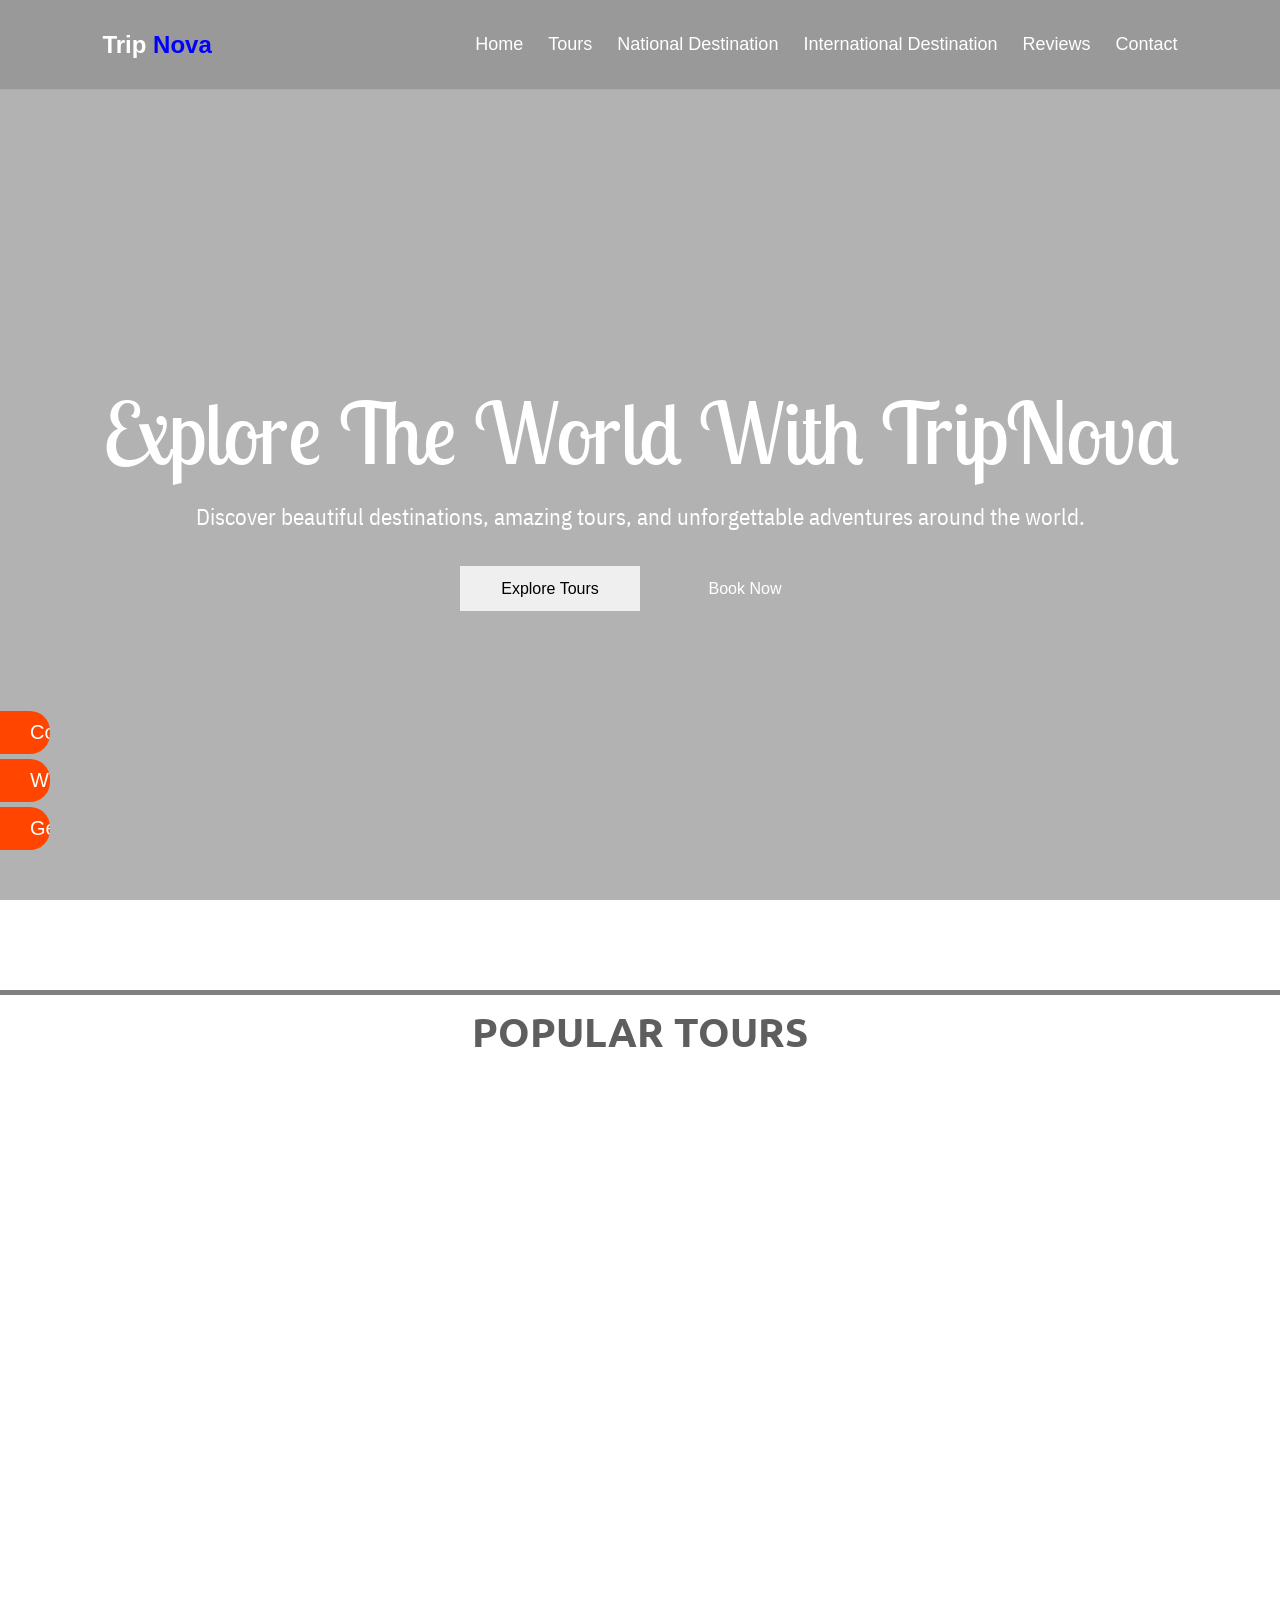
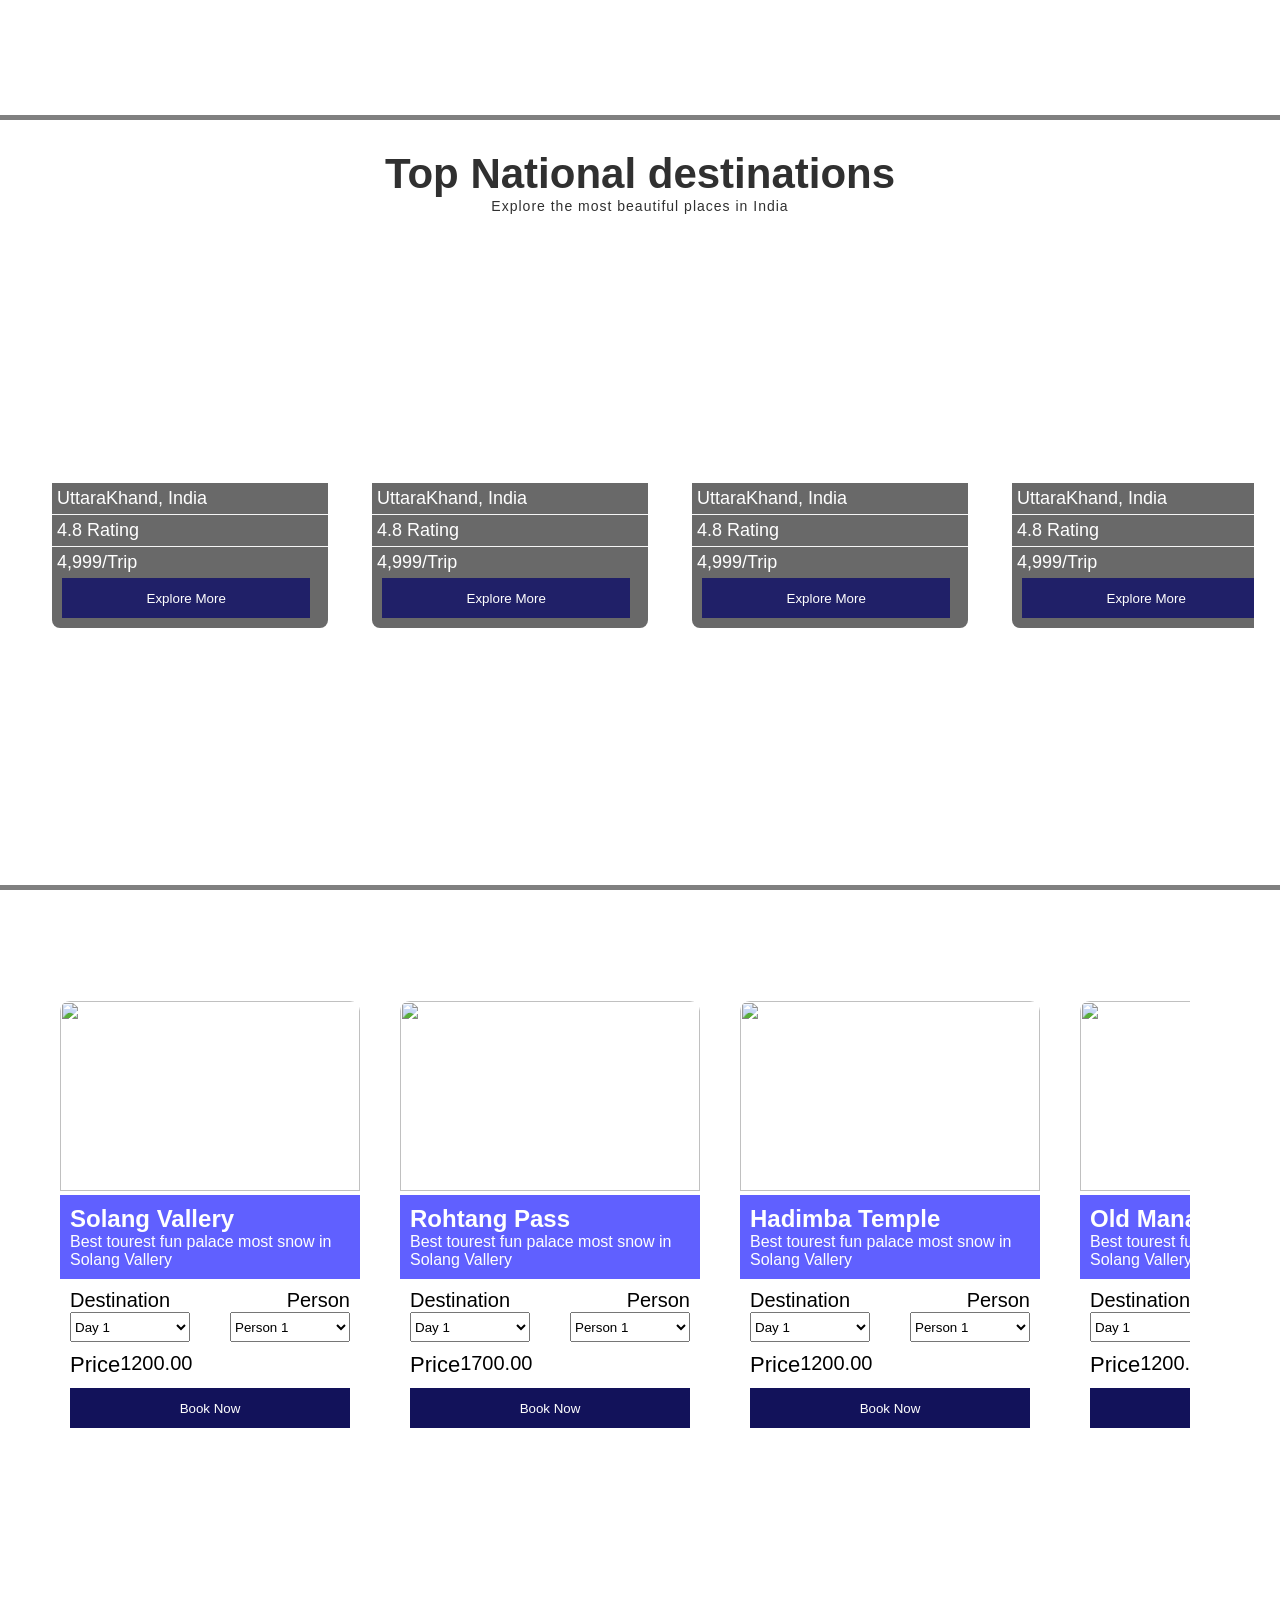
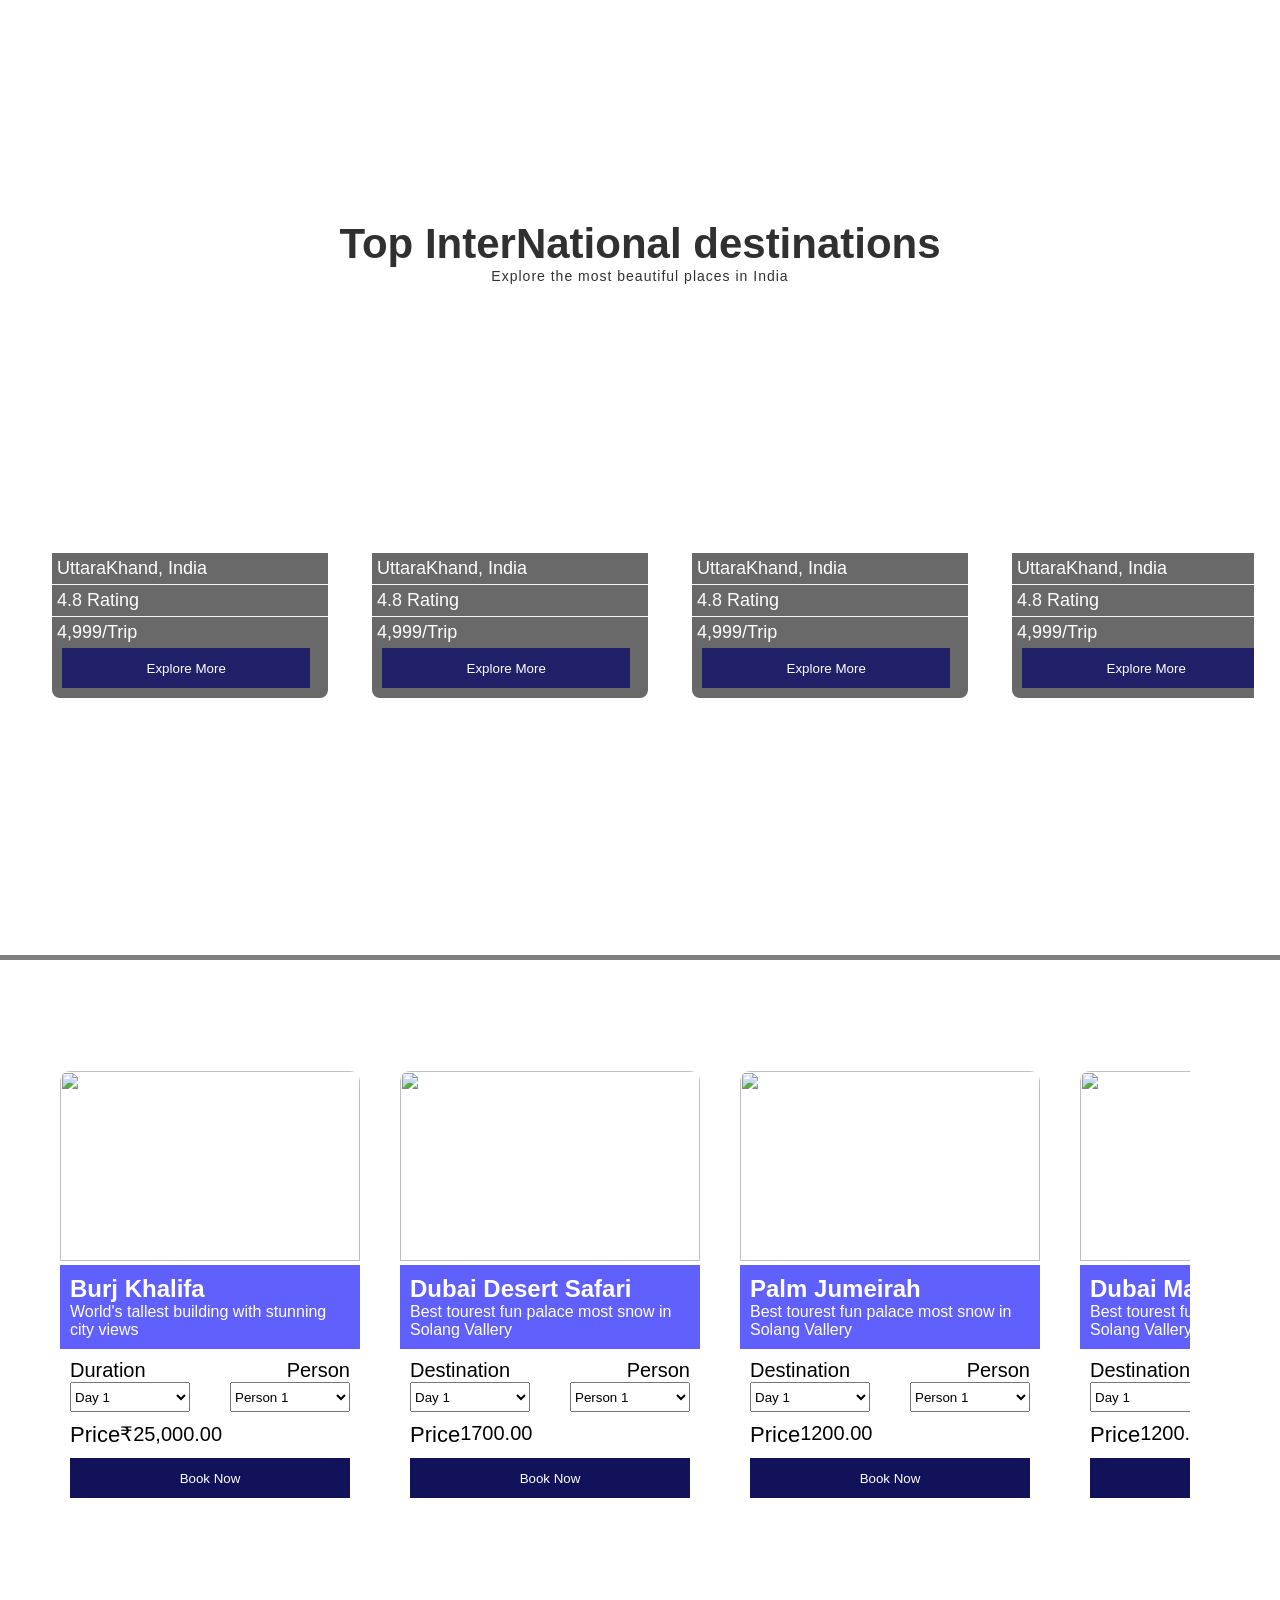
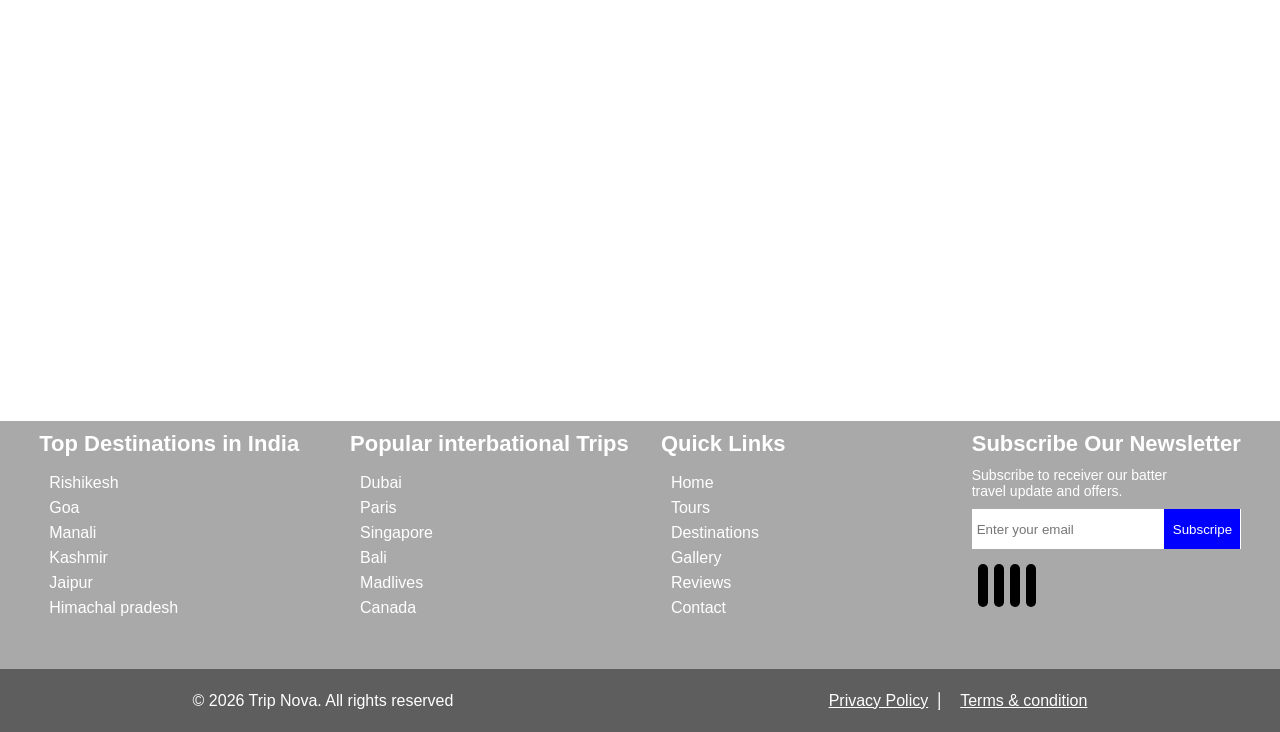
==== index.html @ 20532b2b "initial add booking page" ====
<!doctype html>
<html lang="en">

<head>
  <meta charset="UTF-8" />
  <meta name="viewport" content="width=device-width, initial-scale=1.0" />
  <link rel="stylesheet" href="https://cdnjs.cloudflare.com/ajax/libs/font-awesome/7.0.1/css/all.min.css" />
  <link rel="stylesheet" href="style.css" />
  <link rel="preconnect" href="https://fonts.googleapis.com" />
  <link rel="preconnect" href="https://fonts.gstatic.com" crossorigin />
  <link
    href="https://fonts.googleapis.com/css2?family=Alyamama:wght@300..900&family=Dancing+Script:wght@400..700&family=Gravitas+One&family=IBM+Plex+Sans+Condensed:ital,wght@0,100;0,200;0,300;0,400;0,500;0,600;0,700;1,100;1,200;1,300;1,400;1,500;1,600;1,700&family=Lobster+Two:ital,wght@0,400;0,700;1,400;1,700&family=Lora:ital,wght@0,400..700;1,400..700&family=Noto+Sans+KR:wght@100..900&family=Playfair+Display:ital,wght@0,400..900;1,400..900&family=Playpen+Sans+Hebrew:wght@100..800&family=Playwrite+NZ+Basic:wght@100..400&family=Princess+Sofia&family=Ubuntu:ital,wght@0,300;0,400;0,500;0,700;1,300;1,400;1,500;1,700&display=swap"
    rel="stylesheet" />
  <title>Trip Nova | vansh</title>
</head>

<body>
    <!--================================================-->
     <!-- ---------------hero-section------------------- -->
        <!--================================================-->

  <section class="hero-section">
    <!-- ---nav-bar-top--- -->
   <nav id="home">
  <div class="logo">
    <h1>
      <i class="fa-solid fa-plane"></i> Trip
      <span style="color: blue">Nova</span>
    </h1>
  </div>

  <ul>

    <li><a href="#home">Home</a></li>
    <li><a href="#Tour">Tours</a></li>
 <li><a href="#destination">National Destination</a></li>
 <li><a href="#International"> International Destination </a></li>
    <li><a href="#">Reviews</a></li>
    <li><a href="#">Contact</a></li>

  </ul>

  <div class="menu-btn">
    <i class="fa-solid fa-bars"></i>
  </div>
</nav>
    <!-- ------hero-tittle---- -->
    <div class="hero-tittle">
      <div class="hero-details">
        <h1>Explore The World With TripNova</h1>
        <p>
          Discover beautiful destinations, amazing tours, and unforgettable
          adventures around the world.
        </p>
        <div class="btn-group">
          <a href="#"><button class="explorebtn">Explore Tours</button></a>
          <a href="#"><button class="vediobtn">Book Now</button></a>
        </div>
      </div>
    </div>
  </section>
  <div class="line"></div>

    <!--================================================-->
  <!-- -------Tour Card section----- -->
     <!--================================================-->
  <section class="tours-section" id="Tour">
    <h1>POPULAR TOURS</h1>
    <!--card conatiner-->
    <div class="card-container">
      <!--card 1-->
      <div class="tour-card">
        <video autoplay muted loop>
          <source src="assits/rishikesh.mp4" type="video/mp4" />
        </video>

        <div class="card-overlay">
          <h3>Rishikesh</h3>
          <p>
            Experience the divine beauty of the Himalayas and sacred temples.
          </p>
          <button>Explore More</button>
        </div>
      </div>

      <!--card 2-->
      <div class="tour-card">
        <video autoplay muted loop>
          <source src="assits/Goa.mp4" type="video/mp4" />
        </video>

        <div class="card-overlay">
          <h3>GOA</h3>
          <p>
            Experience the divine beauty of the Himalayas and sacred temples.
          </p>
          <button>Explore More</button>
        </div>
      </div>

      <!--card 3-->
      <div class="tour-card">
        <video autoplay muted loop>
          <source src="assits/kashmirvedio.mp4" type="video/mp4" />
        </video>

        <div class="card-overlay">
          <h3>Kashmir</h3>
          <p>
            Experience the divine beauty of the Himalayas and sacred temples.
          </p>
          <button>Explore More</button>
        </div>
      </div>

      <!--card 4-->
      <div class="tour-card">
        <video autoplay muted loop>
          <source src="assits/manali.mp4" type="video/mp4" />
        </video>

        <div class="card-overlay">
          <h3>Manali</h3>
          <p>
            Experience the divine beauty of the Himalayas and sacred temples.
          </p>
          <button>Explore More</button>
        </div>
      </div>
    </div>
  </section>
  <div class="line"></div>

  <!--================================================-->
  <!------------Destination section--------------------->
  <!--================================================-->
  <section class="destinations-section" id="destination">
    <div class="destination-header">
      <h2>Top National destinations </h2>
      <p>Explore the most beautiful places in India</p>
    </div>

    <!--card k liye container-->
    <div class="destination-container" id="Destinations">
      <!--card 1-->
      <div class="destination-card">
        <h1>Rishikesh</h1>
        <div class="card-foot">
          <ul>
            <li>
              <i class="fa-solid fa-location-dot"></i>UttaraKhand, India
            </li>
            <li>
              <i class="fa-solid fa-star" style="color: yellow"></i> 4.8
              Rating
            </li>
            <li><i class="fa-solid fa-indian-rupee-sign"></i>4,999/Trip</li>
          </ul>
          <a href="#"><button class="ExploreMorebtn">Explore More</button></a>
        </div>
      </div>
      <!--Card 2-->
      <div class="destination-card">
        <h1 style="padding-left: 25px">Kashmir</h1>
        <div class="card-foot">
          <ul>
            <li>
              <i class="fa-solid fa-location-dot"></i>UttaraKhand, India
            </li>
            <li>
              <i class="fa-solid fa-star" style="color: yellow"></i> 4.8
              Rating
            </li>
            <li><i class="fa-solid fa-indian-rupee-sign"></i>4,999/Trip</li>
          </ul>
          <a href="#"><button class="ExploreMorebtn">Explore More</button></a>
        </div>
      </div>

      <!--Card 2-->
      <div class="destination-card">
        <h1>Goa</h1>
        <div class="card-foot">
          <ul>
            <li>
              <i class="fa-solid fa-location-dot"></i>UttaraKhand, India
            </li>
            <li>
              <i class="fa-solid fa-star" style="color: yellow"></i> 4.8
              Rating
            </li>
            <li><i class="fa-solid fa-indian-rupee-sign"></i>4,999/Trip</li>
          </ul>
          <a href="#"><button class="ExploreMorebtn">Explore More</button></a>
        </div>
      </div>

      <!--Card 2-->
      <div class="destination-card">
        <h1>Manali</h1>
        <div class="card-foot">
          <ul>
            <li>
              <i class="fa-solid fa-location-dot"></i>UttaraKhand, India
            </li>
            <li>
              <i class="fa-solid fa-star" style="color: yellow"></i> 4.8
              Rating
            </li>
            <li><i class="fa-solid fa-indian-rupee-sign"></i>4,999/Trip</li>
          </ul>
          <a href="#"><button class="ExploreMorebtn">Explore More</button></a>
        </div>
      </div>
    </div>
  </section>
  <div class="line"></div>

    <!--================================================-->
  <!--Manali destination section-->
    <!--================================================-->
  <section class="Manali-top-location">
    <div class="hedline">
      <h1>Best Tours of Manali</h1>
    </div>
    <div class="manali-card-container">
      <!-- ---card 1---- -->
      <div class="manaili-card">

        <img src="https://i.pinimg.com/1200x/45/e5/83/45e583fbc1d4c327576449b49bdb018b.jpg" alt="">

        <div class="manali-card-tittle">
          <h2>Solang Vallery</h2>
          <p>Best tourest fun palace most snow in Solang Vallery</p>
        </div>

        <div class="manali-card-details">
          <span>
            <p>Destination</p>
            <p>Person</p>
          </span>
          <span>
            <select name="" id="">
              <option value="1">Day 1</option>
              <option value="1">Day 2</option>
            </select>
            <select name="" id="">
              <option value="1">Person 1</option>
              <option value="1">Person 2</option>
            </select>
          </span>
          <h2 class="Price">Price <i class="fa-solid fa-indian-rupee-sign"></i><span id="Price">1200.00</span></h2>
          <button id="bookNowBtn">Book Now</button>
        </div>
      </div>

        <!-- ---card 2---- -->
      <div class="manaili-card">

        <img src="https://i.pinimg.com/736x/f3/01/e7/f301e7a02cd04a9ef1b6f2e7123ea901.jpg
        " alt="">

        <div class="manali-card-tittle">
          <h2>Rohtang Pass</h2>
          <p>Best tourest fun palace most snow in Solang Vallery</p>
        </div>

        <div class="manali-card-details">
          <span>
            <p>Destination</p>
            <p>Person</p>
          </span>
          <span>
            <select name="" id="">
              <option value="1">Day 1</option>
              <option value="1">Day 2</option>
            </select>
            <select name="" id="">
              <option value="1">Person 1</option>
              <option value="1">Person 2</option>
            </select>
          </span>
          <h2 class="Price">Price <i class="fa-solid fa-indian-rupee-sign"></i><span id="Price">1700.00</span></h2>
          <button id="bookNowBtn">Book Now</button>
        </div>
      </div>

        <!-- ---card 3---- -->
      <div class="manaili-card">

        <img src="https://i.pinimg.com/736x/b2/2d/f1/b22df119284a322e7a7562f8cbc4c50a.jpg" alt="">

        <div class="manali-card-tittle">
          <h2>Hadimba Temple</h2>
          <p>Best tourest fun palace most snow in Solang Vallery</p>
        </div>

        <div class="manali-card-details">
          <span>
            <p>Destination</p>
            <p>Person</p>
          </span>
          <span>
            <select name="" id="">
              <option value="1">Day 1</option>
              <option value="1">Day 2</option>
            </select>
            <select name="" id="">
              <option value="1">Person 1</option>
              <option value="1">Person 2</option>
            </select>
          </span>
          <h2 class="Price">Price <i class="fa-solid fa-indian-rupee-sign"></i><span id="Price">1200.00</span></h2>
          <button id="bookNowBtn">Book Now</button>
        </div>
      </div>

             <!-- ---card 4---- -->
      <div class="manaili-card">

        <img src="https://i.pinimg.com/1200x/1e/60/a3/1e60a34edcfb6a4543ab353e72b86bd1.jpg" alt="">

        <div class="manali-card-tittle">
          <h2>Old Manali</h2>
          <p>Best tourest fun palace most snow in Solang Vallery</p>
        </div>

        <div class="manali-card-details">
          <span>
            <p>Destination</p>
            <p>Person</p>
          </span>
          <span>
            <select name="" id="">
              <option value="1">Day 1</option>
              <option value="1">Day 2</option>
            </select>
            <select name="" id="">
              <option value="1">Person 1</option>
              <option value="1">Person 2</option>
            </select>
          </span>
          <h2 class="Price">Price <i class="fa-solid fa-indian-rupee-sign"></i><span id="Price">1200.00</span></h2>
          <button id="bookNowBtn">Book Now</button>
        </div>
      </div>

                 <!-- ---card 5---- -->
      <div class="manaili-card">

        <img src="https://i.pinimg.com/1200x/45/e5/83/45e583fbc1d4c327576449b49bdb018b.jpg" alt="">

        <div class="manali-card-tittle">
          <h2>Solang Vallery</h2>
          <p>Best tourest fun palace most snow in Solang Vallery</p>
        </div>

        <div class="manali-card-details">
          <span>
            <p>Destination</p>
            <p>Person</p>
          </span>
          <span>
            <select name="" id="">
              <option value="1">Day 1</option>
              <option value="1">Day 2</option>
            </select>
            <select name="" id="">
              <option value="1">Person 1</option>
              <option value="1">Person 2</option>
            </select>
          </span>
          <h2 class="Price">Price <i class="fa-solid fa-indian-rupee-sign"></i><span id="Price">1200.00</span></h2>
          <button id="bookNowBtn">Book Now</button>
        </div>
      </div>
    </div>
  </section>

    <!--================================================-->
  <!------------International Destination section--------------------->
  <!--================================================-->
  <section class="destinations-section" id="destination">
    <div class="destination-header">
      <h2>Top InterNational destinations </h2>
      <p>Explore the most beautiful places in India</p>
    </div>

    <!--card k liye container-->
    <div class="destination-container" id="Destinations">
      <!--card 1-->
      <div class="destination-card international-card">
        <h1 style="padding-left: 40px;">Dubai</h1>
        <div class="card-foot">
          <ul>
            <li>
              <i class="fa-solid fa-location-dot"></i>UttaraKhand, India
            </li>
            <li>
              <i class="fa-solid fa-star" style="color: yellow"></i> 4.8
              Rating
            </li>
            <li><i class="fa-solid fa-indian-rupee-sign"></i>4,999/Trip</li>
          </ul>
          <a href="#"><button class="ExploreMorebtn">Explore More</button></a>
        </div>
      </div>
      <!--Card 2-->
      <div class="destination-card international-card">
        <h1 style="padding-left: 25px">Singapore</h1>
        <div class="card-foot">
          <ul>
            <li>
              <i class="fa-solid fa-location-dot"></i>UttaraKhand, India
            </li>
            <li>
              <i class="fa-solid fa-star" style="color: yellow"></i> 4.8
              Rating
            </li>
            <li><i class="fa-solid fa-indian-rupee-sign"></i>4,999/Trip</li>
          </ul>
          <a href="#"><button class="ExploreMorebtn">Explore More</button></a>
        </div>
      </div>

      <!--Card 3-->
      <div class="destination-card international-card">
        <h1 style="padding-left: 40px;">Paris</h1>
        <div class="card-foot">
          <ul>
            <li>
              <i class="fa-solid fa-location-dot"></i>UttaraKhand, India
            </li>
            <li>
              <i class="fa-solid fa-star" style="color: yellow"></i> 4.8
              Rating
            </li>
            <li><i class="fa-solid fa-indian-rupee-sign"></i>4,999/Trip</li>
          </ul>
          <a href="#"><button class="ExploreMorebtn">Explore More</button></a>
        </div>
      </div>

      <!--Card 2-->
      <div class="destination-card international-card">
        <h1 style="padding-left: 40px;">Londan</h1>
        <div class="card-foot">
          <ul>
            <li>
              <i class="fa-solid fa-location-dot"></i>UttaraKhand, India
            </li>
            <li>
              <i class="fa-solid fa-star" style="color: yellow"></i> 4.8
              Rating
            </li>
            <li><i class="fa-solid fa-indian-rupee-sign"></i>4,999/Trip</li>
          </ul>
          <a href="#"><button class="ExploreMorebtn">Explore More</button></a>
        </div>
      </div>
    </div>
  </section>
  <div class="line"></div>
      <!--================================================-->
  <!--Manali destination section-->
    <!--================================================-->
  <section class="Manali-top-location" id="International">
    <div class="hedline">
      <h1>Explore Dubai's Top Attractions</h1>
    </div>
    <div class="manali-card-container">
      <!-- ---card 1---- -->
      <div class="manaili-card">

        <img src="https://i.pinimg.com/1200x/fc/47/9c/fc479cd822e16f0aa59e6b060f3da768.jpg" alt="">

        <div class="manali-card-tittle">
          <h2>Burj Khalifa</h2>
          <p>World's tallest building with stunning city views</p>
        </div>

        <div class="manali-card-details">
          <span>
            <p>Duration</p>
            <p>Person</p>
          </span>
          <span>
            <select name="" id="">
              <option value="1">Day 1</option>
              <option value="1">Day 2</option>
            </select>
            <select name="" id="">
              <option value="1">Person 1</option>
              <option value="1">Person 2</option>
            </select>
          </span>
          <h2 class="Price">Price <i class="fa-solid fa-indian-rupee-sign"></i><span id="Price">₹25,000.00</span></h2>
          <button id="bookNowBtn">Book Now</button>
        </div>
      </div>

        <!-- ---card 2---- -->
      <div class="manaili-card">

        <img src="https://i.pinimg.com/736x/1c/6e/4b/1c6e4bea6f73e315d0d12cfec8400dcc.jpg
        " alt="">

        <div class="manali-card-tittle">
          <h2>Dubai Desert Safari</h2>
          <p>Best tourest fun palace most snow in Solang Vallery</p>
        </div>

        <div class="manali-card-details">
          <span>
            <p>Destination</p>
            <p>Person</p>
          </span>
          <span>
            <select name="" id="">
              <option value="1">Day 1</option>
              <option value="1">Day 2</option>
            </select>
            <select name="" id="">
              <option value="1">Person 1</option>
              <option value="1">Person 2</option>
            </select>
          </span>
          <h2 class="Price">Price <i class="fa-solid fa-indian-rupee-sign"></i><span id="Price">1700.00</span></h2>
          <button id="bookNowBtn">Book Now</button>
        </div>
      </div>

        <!-- ---card 3---- -->
      <div class="manaili-card">

        <img src="https://i.pinimg.com/736x/3c/46/88/3c4688acfb5f0ac832496d7476ef6810.jpg" alt="">

        <div class="manali-card-tittle">
          <h2>Palm Jumeirah</h2>
          <p>Best tourest fun palace most snow in Solang Vallery</p>
        </div>

        <div class="manali-card-details">
          <span>
            <p>Destination</p>
            <p>Person</p>
          </span>
          <span>
            <select name="" id="">
              <option value="1">Day 1</option>
              <option value="1">Day 2</option>
            </select>
            <select name="" id="">
              <option value="1">Person 1</option>
              <option value="1">Person 2</option>
            </select>
          </span>
          <h2 class="Price">Price <i class="fa-solid fa-indian-rupee-sign"></i><span id="Price">1200.00</span></h2>
          <button id="bookNowBtn">Book Now</button>
        </div>
      </div>

             <!-- ---card 4---- -->
      <div class="manaili-card">

        <img src="https://i.pinimg.com/1200x/31/b7/cf/31b7cfd94dded79fb4be1b29424e5000.jpg" alt="">

        <div class="manali-card-tittle">
          <h2>Dubai Marina Cruise</h2>
          <p>Best tourest fun palace most snow in Solang Vallery</p>
        </div>

        <div class="manali-card-details">
          <span>
            <p>Destination</p>
            <p>Person</p>
          </span>
          <span>
            <select name="" id="">
              <option value="1">Day 1</option>
              <option value="1">Day 2</option>
            </select>
            <select name="" id="">
              <option value="1">Person 1</option>
              <option value="1">Person 2</option>
            </select>
          </span>
          <h2 class="Price">Price <i class="fa-solid fa-indian-rupee-sign"></i><span id="Price">1200.00</span></h2>
          <button id="bookNowBtn">Book Now</button>
        </div>
      </div>

                 <!-- ---card 5---- -->
      <div class="manaili-card">

        <img src= "https://i.pinimg.com/1200x/3e/66/21/3e6621a49d59ae1d49e86bf0f27f6085.jpg" alt="">

        <div class="manali-card-tittle">
          <h2>Dubai Mall & Fountain</h2>
          <p>Best tourest fun palace most snow in Solang Vallery</p>
        </div>

        <div class="manali-card-details">
          <span>
            <p>Destination</p>
            <p>Person</p>
          </span>
          <span>
            <select name="" id="">
              <option value="1">Day 1</option>
              <option value="1">Day 2</option>
            </select>
            <select name="" id="">
              <option value="1">Person 1</option>
              <option value="1">Person 2</option>
            </select>
          </span>
          <h2 class="Price">Price <i class="fa-solid fa-indian-rupee-sign"></i><span id="Price">1200.00</span></h2>
          <button id="bookNowBtn">Book Now</button>
        </div>
      </div>
    </div>
  </section>
  <!-- ====================================
  ------footer section---------
  ====================================== -->
  <section class="footer-section">
    <div class="footer-head">
      <h1> <i class="fa-solid fa-plane-lock"></i>NovaTrip</h1>
        <p>
        Lorem ipsum dolor sit amet, consectetur adipisicing vansh verma elit.
        <br />
        Sit dolorem officiis pariatur? Officiis exercitationem!
      </p>
    </div>

    <footer>
      <div class="national-trip-link links">
        <h1>Top Destinations in India</h1>
        <ul>
          <li><a href="#">Rishikesh</a></li>
          <li><a href="#">Goa</a></li>
          <li><a href="#">Manali</a></li>
          <li><a href="#">Kashmir</a></li>
          <li><a href="#">Jaipur</a></li>
          <li><a href="#">Himachal pradesh</a></li>
        </ul>
      </div>
      <div class="interbational-trip-link links">
        <h1>Popular interbational Trips</h1>
        <ul>
          <li><a href="#">Dubai</a></li>
          <li><a href="#">Paris</a></li>
          <li><a href="#">Singapore</a></li>
          <li><a href="#">Bali</a></li>
          <li><a href="#">Madlives</a></li>
          <li><a href="#">Canada</a></li>
        </ul>
      </div>
      <div class="quick-link links">
        <h1>Quick Links</h1>
        <ul>
          <li><a href="#home">Home</a></li>
          <li><a href="#Tour">Tours</a></li>
          <li><a href="#Destinations">Destinations</a></li>
          <li><a href="#">Gallery</a></li>
          <li><a href="#">Reviews</a></li>
          <li><a href="#">Contact</a></li>
        </ul>
      </div>
      <div class="subscripe">
        <h1>Subscribe Our Newsletter</h1>
        <p>
          Subscribe to receiver our batter <br />
          travel update and offers.
        </p>
        <div class="input-box">
          <input type="email" id="input" placeholder="Enter your email" />
          <button class="subscripebtn">Subscripe</button>
        </div>
        <div class="social-link">
          <ul>
            <li><a href="#"><i class="fa-brands fa-facebook"></i></a></li>
            <li><a href="#"><i class="fa-brands fa-instagram"></i></a></li>
            <li><a href="#"><i class="fa-brands fa-x-twitter"></i></a></li>
            <li><a href="#"><i class="fa-brands fa-whatsapp"></i></a></li>
          </ul>
        </div>
      </div>
      </div>
    </footer>
    <div class="copy-footer">
      <p>&copy; 2026 Trip Nova. All rights reserved</p>
      <div class="privacy-links">
        <a href="#">Privacy Policy</a>
        <hr>
        <a href="#"> Terms & condition</a>
      </div>
  </section>
  <div class="contact-menu"> 
<a href="#" class="left-contact-btn">
   <div class="contact-btn"><i class="fa-solid fa-phone"></i></i><span>Contact </span></div>
</a>

<a href="#" class="left-contact-btn">
   <div class="contact-btn"><i class="fa-brands fa-whatsapp"></i><span>Whatsapp</span></div>
</a>

<a href="#" class="left-contact-btn">
   <div class="contact-btn"><i class="fa-solid fa-globe"></i><span>GetQuote</span></div>
</a>
  </div>
</body>
<script>
  const menuBtn = document.querySelector(".menu-btn");
  const navLinks = document.querySelector("nav ul");

  menuBtn.addEventListener("click", () => {
    navLinks.classList.toggle("active");
  });
</script>

</html>
---- style.css ----
* {
  margin: 0;
  padding: 0;
  box-sizing: border-box;
}
html {
  scroll-behavior: smooth;
}
.line {
  height: 5px;

  background-color: gray;
}
body {
  width: 100%;
  background: url("https://i.pinimg.com/1200x/cf/da/47/cfda47ff676eacb750a1f84c870fdc10.jpg");
  background-position: center;
  background-size: cover;
  background-repeat: no-repeat;
  font-family: sans-serif;
}

/* ================================================
----------------hero-section-------------
================================================ */

.hero-section {
  height: 100vh;
  width: 100%;
  background: url("https://i.pinimg.com/1200x/cf/da/47/cfda47ff676eacb750a1f84c870fdc10.jpg");
  background-position: center;
  background-size: cover;
  background-repeat: no-repeat;
  margin-top: 10vh;
}

/*----NAVBAR------- */

nav {
  position: fixed;
  top: 0;
  left: 0;
  width: 100%;
  height: 10vh;
  z-index: 1000;
  display: flex;
  align-items: center;
  justify-content: space-between;
  padding: 0 8%;

  background: rgba(0, 0, 0, 0.4);
  backdrop-filter: blur(10px);
  -webkit-backdrop-filter: blur(10px);

  border-bottom: 1px solid rgba(255, 255, 255, 0.2);
}

.logo h1 {
  font-size: 24px;
  font-weight: 600;
  color: white;
}

nav ul {
  display: flex;
  gap: 25px;
  list-style: none;
}

nav ul li a {
  text-decoration: none;
  color: white;
  font-size: 18px;
  transition: 0.3s;
}

nav ul li a:hover {
  color: #c7c7c7;
}

.menu-btn {
  display: none;
  font-size: 26px;
  color: white;
  cursor: pointer;
}
nav ul li select {
  background-color: transparent;
  border: none;
  outline: none;
  color: white;
  font-size: 19px;
}
nav ul li select option {
  color: black;
}

/* ---hero - tittle--- */

.hero-tittle {
  height: 90%;
  width: 100%;
  color: white;
  display: flex;
  align-items: center;
  justify-content: center;
  text-align: center;
  background: rgba(0, 0, 0, 0.3);
  backdrop-filter: blur(1px);
  -webkit-backdrop-filter: blur(10px);
  padding: 20px;
}

.hero-details {
  width: 100%;
}

.hero-tittle h1 {
  font-family: "Lobster Two", cursive;
  font-weight: 400;
  font-style: normal;
  width: 100%;
  font-size: 85px;
}

.hero-tittle p {
  font-size: 23px;
  margin-top: 15px;
  font-family: "IBM Plex Sans Condensed";
}

.hero-tittle a .explorebtn {
  height: 45px;
  width: 180px;
  margin-top: 35px;
  cursor: pointer;
  border: none;
  margin-left: 15px;
  font-size: 16px;
}

.vediobtn {
  height: 45px;
  width: 180px;
  margin-top: 35px;
  cursor: pointer;
  border: none;
  margin-left: 15px;
  font-size: 16px;
  background: transparent;

  color: white;
}
.btn-group {
  display: flex;
  justify-content: center;
}

.hero-tittle a button:hover {
  background: rgba(0, 0, 0, 0.4);
}

/* ================================================
-----------------Tours sections-----------------
================================================ */

.tours-section {
  position: relative;
  height: 80vh;
  width: 100%;
  overflow: hidden;
}

.tours-section::before {
  content: "";
  position: absolute;
  inset: 0;
  background: url("https://i.pinimg.com/1200x/1a/fd/7e/1afd7e13dbf0abca0393fdfadd9487b6.jpg");
  background-position: center;
  background-size: cover;
  background-repeat: no-repeat;
  filter: blur(3px);
  transform: scale(1.1);
  z-index: -1;
}
.tours-section h1 {
  color: rgb(94, 94, 94);
  margin-top: 10px;
  font-size: 40px;
  font-family: "Ubuntu";
  text-align: center;
}
.card-container {
  height: 90%;
  overflow-x: scroll;
  display: flex;
  gap: 20px;
  padding: 10px;
  justify-content: space-evenly;
}
.card-container::-webkit-scrollbar {
  background-color: transparent;
  color: orange;
}
.tour-card {
  min-width: 300px;
  height: 400px;
  position: relative;
  overflow: hidden;
  border-radius: 12px;
  cursor: pointer;
}

.tour-card video {
  width: 100%;
  height: 100%;
  object-fit: cover;
  transition: 0.5s;
}

.card-overlay {
  position: absolute;
  inset: 0;

  display: flex;
  flex-direction: column;
  justify-content: center;
  align-items: center;

  text-align: center;
  color: white;
  padding: 20px;

  opacity: 0;
  transition: 0.5s;

  background: rgba(0, 0, 0, 0.3);
}

.card-overlay h3 {
  font-size: 28px;
  margin-bottom: 10px;
}

.card-overlay p {
  font-size: 14px;
  margin-bottom: 20px;
}

.card-overlay button {
  padding: 10px 18px;
  border: none;
  background: white;
  color: black;
  border-radius: 5px;
  cursor: pointer;
}

.tour-card:hover video {
  filter: blur(4px);
  transform: scale(1.1);
}

.tour-card:hover .card-overlay {
  opacity: 1;
}

/* ================================================
-----------------Destination sections-----------------
================================================ */
.destinations-section {
  padding-top: 20px;
  position: relative;
  height: 85vh;
  width: 100%;
  overflow: hidden;
}

.destinations-section::before {
  content: "";
  position: absolute;
  inset: 0;
  background: url("https://i.pinimg.com/1200x/1a/fd/7e/1afd7e13dbf0abca0393fdfadd9487b6.jpg");
  background-position: center;
  background-size: cover;
  background-repeat: no-repeat;
  filter: blur(3px);
  transform: scale(1.1);
  z-index: -1;
}

.destination-header {
  margin-top: 10px;
  text-align: center;
  color: white;
}

.destination-header h2 {
  font-size: 42px;
  font-weight: 600;
  color: rgb(48, 48, 48);
}

.destination-header p {
  font-size: 14px;
  color: rgb(48, 48, 48);
  letter-spacing: 1px;
}

.destination-container {
  margin-top: 10px;
  width: 98%;
  height: 84%;
  display: flex;
  overflow-x: scroll;
  gap: 20px;
  padding-left: 30px;
}
.destination-container::-webkit-scrollbar {
  display: none;
}
.destination-card {
  background: url("https://i.pinimg.com/1200x/86/03/b8/8603b8c4492bc7b0cdc5c15f453d5474.jpg");
  background-position: center;
  background-repeat: no-repeat;
  background-size: cover;

  height: 400px;
  min-width: 280px;
  margin-top: 6px;
  border-radius: 10px;
  overflow: hidden;
  border: 2px solid white;
  position: relative;

  margin-left: 20px;
}

.destination-card:nth-child(2) {
  background: url("https://i.pinimg.com/736x/6e/8c/2b/6e8c2b51a38acab4fb36be65a7f73b93.jpg");
  background-position: center;
  background-repeat: no-repeat;
  background-size: cover;
}
.destination-card:nth-child(3) {
  background: url("https://i.pinimg.com/736x/a6/74/f4/a674f407d8af1d8987e6599c0e51d5bc.jpg");
  background-position: center;
  background-repeat: no-repeat;
  background-size: cover;
}
.destination-card:nth-child(4) {
  background: url("https://i.pinimg.com/736x/ac/65/74/ac6574e76fca7637812412ec4a65811e.jpg");
  background-position: center;
  background-repeat: no-repeat;
  background-size: cover;
}
.destination-card h1 {
  margin-top: 5px;
  padding-left: 30px;
  position: absolute;
  top: 0;
  left: 50px;
  color: white;
  font-size: 32px;
}
.card-foot {
  width: 100%;
  position: absolute;
  bottom: 0;
  background-color: rgba(0, 0, 0, 0.589);
}
.card-foot ul li {
  list-style: none;
  padding: 5px;
  color: white;
  font-size: 18px;
}
.card-foot ul li:nth-child(2) {
  border-top: 1px solid whitesmoke;
  border-bottom: 1px solid whitesmoke;
}
.card-foot button {
  margin-left: 10px;
  width: 90%;
  height: 40px;
  margin-bottom: 10px;
  border: none;
  color: white;
  background-color: rgba(7, 7, 104, 0.74);
}
.international-card:nth-child(1) {
  background: url("https://i.pinimg.com/1200x/65/03/d7/6503d7a41d906f52f99e609dafc32d49.jpg");
  background-repeat: no-repeat;
  background-position: center;
  background-size: cover;
}
.international-card:nth-child(2) {
  background: url("https://i.pinimg.com/736x/e1/c0/ba/e1c0ba5d2e8eea9e428c9a78cc65605e.jpg");
  background-repeat: no-repeat;
  background-position: center;
  background-size: cover;
}
.international-card:nth-child(3) {
  background: url("https://i.pinimg.com/1200x/0a/b4/9b/0ab49b3128d9c9a3edbee748f5867e81.jpg");
  background-repeat: no-repeat;
  background-position: center;
  background-size: cover;
}
.international-card:nth-child(4) {
  background: url("https://i.pinimg.com/736x/14/49/91/1449912e19dcf44c53f5519990054931.jpg");
  background-repeat: no-repeat;
  background-position: center;
  background-size: cover;
}
.destination-card:hover {
  transform: translateY(-5px);
  box-shadow: 0 10px 30px rgba(0, 0, 0, 0.4);
}
/* ================================================
-----------------Manali location sections-----------------
================================================ */
.Manali-top-location {
  padding-top: 20px;
  position: relative;
  height: 100vh;

  overflow: hidden;
}

.Manali-top-location::before {
  content: "";
  position: absolute;
  inset: 0;
  background: url(" https://i.pinimg.com/736x/1c/f2/6a/1cf26ac86b966e2812199d88f4e4f653.jpg");
  background-position: center;
  background-size: cover;
  background-repeat: no-repeat;
  filter: blur(3px);
  transform: scale(1.1);
  z-index: -1;
}
.hedline h1 {
  margin-left: 50px;
  font-size: 40px;
  color: white;
}
.manali-card-container {
  padding: 10px;
  padding-left: 60px;
  height: 85%;
  width: 93%;
  overflow-x: scroll;
  display: flex;
  gap: 40px;
  align-items: center;
}
.manali-card-container::-webkit-scrollbar {
  display: none;
}
.manaili-card {
  height: 90%;
  min-width: 300px;
  border-radius: 10px;
  overflow: hidden;
}
.manaili-card img {
  width: 100%;
  height: 190px;
}
.manali-card-tittle {
  padding: 10px;
  color: white;
  background-color: rgba(0, 0, 255, 0.623);
}
.manali-card-details {
  background-color: white;
  padding: 10px;
  padding-bottom: 15px;
}
.manali-card-details span {
  display: flex;
  font-size: 20px;
  justify-content: space-between;
}
.manali-card-details span select {
  height: 30px;
  width: 120px;
  margin-bottom: 10px;
}
.Price {
  display: flex;
  font-size: 22px;
  font-weight: 300;
}
.Price i {
  font-size: 19px;
}
#bookNowBtn {
  margin-top: 10px;
  color: white;
  background-color: rgb(18, 18, 90);
  border: none;
  outline: none;
  width: 100%;
  height: 40px;
}
/* ================================================
-----------------Footer sections-----------------
================================================ */
.footer-section {
  padding-top: 20px;
  position: relative;
  width: 100%;
  overflow: hidden;
}

.footer-section::before {
  content: "";
  position: absolute;
  inset: 0;

  background: url("https://i.pinimg.com/736x/54/43/22/5443227fc01ba03cd2ea494b2463e506.jpg");
  background-position: center;
  background-size: cover;
  background-repeat: no-repeat;

  filter: blur(6px) brightness(0.4);
  transform: scale(1.1);
  z-index: -1;
}

.footer-head {
  padding: 20px;
}
.footer-head h1 {
  padding-left: 50px;
  color: white;
  font-size: 40px;
  margin-bottom: 10px;
}
.footer-head p {
  padding-left: 50px;
  font-size: 20px;
  color: white;
}
footer {
  padding: 10px;
  width: 100%;
  height: 65%;
  background-color: rgba(0, 0, 0, 0.336);
  display: flex;
  justify-content: space-evenly;
}
.links {
  width: 22vw;
}
.links h1,
.subscripe h1 {
  font-size: 22px;
  color: white;
  margin-bottom: 10px;
}
.links ul li {
  padding-left: 10px;
  padding-top: 7px;
  list-style: none;
}
.links ul li a {
  color: white;
  font-size: 16px;
  text-decoration: none;
  transition: all 0.3s ease;
}
.links ul li a:hover {
  padding-left: 15px;
}
.subscripe p {
  font-size: 14px;
  color: white;
}
.input-box {
  overflow: hidden;
  margin-top: 10px;
  height: 40px;
  background-color: white;
}
.input-box input {
  border: none;
  padding: 5px;
  height: 100%;
  width: 70%;
  background-color: white;
}
.input-box button {
  background-color: blue;
  height: 100%;
  width: 76px;
  color: white;
  border: none;
  cursor: pointer;
}
.social-link {
  height: 10vh;
}
.social-link ul {
  list-style: none;
  margin-top: 20px;
  display: flex;
}
.social-link ul li a {
  font-size: 30px;
  margin-left: 6px;
  border-radius: 5px;
  color: white;
  background-color: black;
  padding: 5px;
  /* transition: all 0.2s ease-in; */
  transition: 0.3s;
}

.social-link ul li a:hover {
  color: #00d9ff;
  transform: translateY(-4px);
}
.copy-footer {
  border-top: 1px solid rbg(225, 225, 255, 0.2);
  height: 7vh;
  background-color: rgba(0, 0, 0, 0.63);
  color: white;
  display: flex;
  justify-content: space-around;
  align-items: center;
  padding: 10px;
}
.privacy-links {
  display: flex;
  gap: 10px;
}
.copy-footer a {
  color: white;
  margin-left: 10px;
}
/* ================================================
-----------------Tablate responsive Desgin-----------------
================================================ */

@media (max-width: 900px) {
  .hero-tittle h1 {
    font-size: 35px;
  }

  .hero-tittle p {
    font-size: 18px;
  }
}

/* ================================================
-----------------Mobile responsive desgin-----------------
================================================ */

@media (max-width: 700px) {
  .menu-btn {
    display: block;
  }

  nav ul {
    position: absolute;
    top: 10vh;
    left: 0;
    width: 100%;
    background: rgba(0, 0, 0, 0.9);

    flex-direction: column;
    align-items: center;
    gap: 25px;

    padding: 30px 0;

    display: none;
  }

  nav ul.active {
    display: flex;
  }

  .hero-tittle h1 {
    font-size: 30px;
  }

  .hero-tittle p {
    font-size: 13px;
  }

  .explorebtn {
    width: 130px;
    height: 40px;
    font-size: 14px;
  }
  .vediobtn {
    border: 1px solid white;
    width: 130px;
  }
  .destination-container {
    margin-left: 5px;
  }
  .tours-section {
    height: 70vh;
    padding: 10px;
  }
  .destinations-section {
    height: 70vh;
  }
  .destination-container {
    margin-top: 40px;
    width: 100%;
  }
  .destination-header h2 {
    font-size: 27px;
  }

  .destination-header p {
    font-size: 13px;
  }
  .Manali-top-location {
    height: 80vh;
  }
  footer {
    flex-wrap: wrap;
    justify-content: space-between;
  }

  .links {
    width: 45%;
  }

  .subscripe {
    width: 100%;
    margin-top: 20px;
  }

  .footer-head h1 {
    font-size: 32px;
    padding-left: 20px;
  }

  .footer-head p {
    padding-left: 20px;
    font-size: 16px;
  }

  .copy-footer {
    flex-direction: column;
    gap: 5px;
    height: auto;
  }
}

@media (max-width: 500px) {
  footer {
    padding-left: 20px;
  }
  .links {
    width: 100%;
  }
  .links h1 {
    margin-top: 30px;
  }

  .social-link ul {
    margin-top: 10px;
    justify-content: start;
  }

  .input-box input {
    width: 65%;
  }
  .input-box {
    background-color: blue;
    margin-top: 20px;
    margin-bottom: 30px;
  }
  .input-box input {
    width: 70%;
  }
  .input-box button {
    background-color: transparent;
    width: 28%;
  }
}

.contact-menu {
  position: fixed;
  bottom: 50px;
  left: 0;
}

.contact-menu a{
  text-decoration: none;
}

.contact-btn {
  color: white;
  background-color: orangered;

  border-top-right-radius: 20px;
  border-bottom-right-radius: 20px;

  margin-top: 5px;
  width: 50px;
  font-size: 20px;
  padding: 10px;
  display: flex;
  align-items: center;
  gap: 20px;
  overflow: hidden;
  transition: 0.4s;
}

.contact-btn i{
  font-size: 24px;
}
.contact-btn span:hover{
  opacity: 1;
}
.contact-btn:hover{
  width: 160px;
  gap: 10px;
}
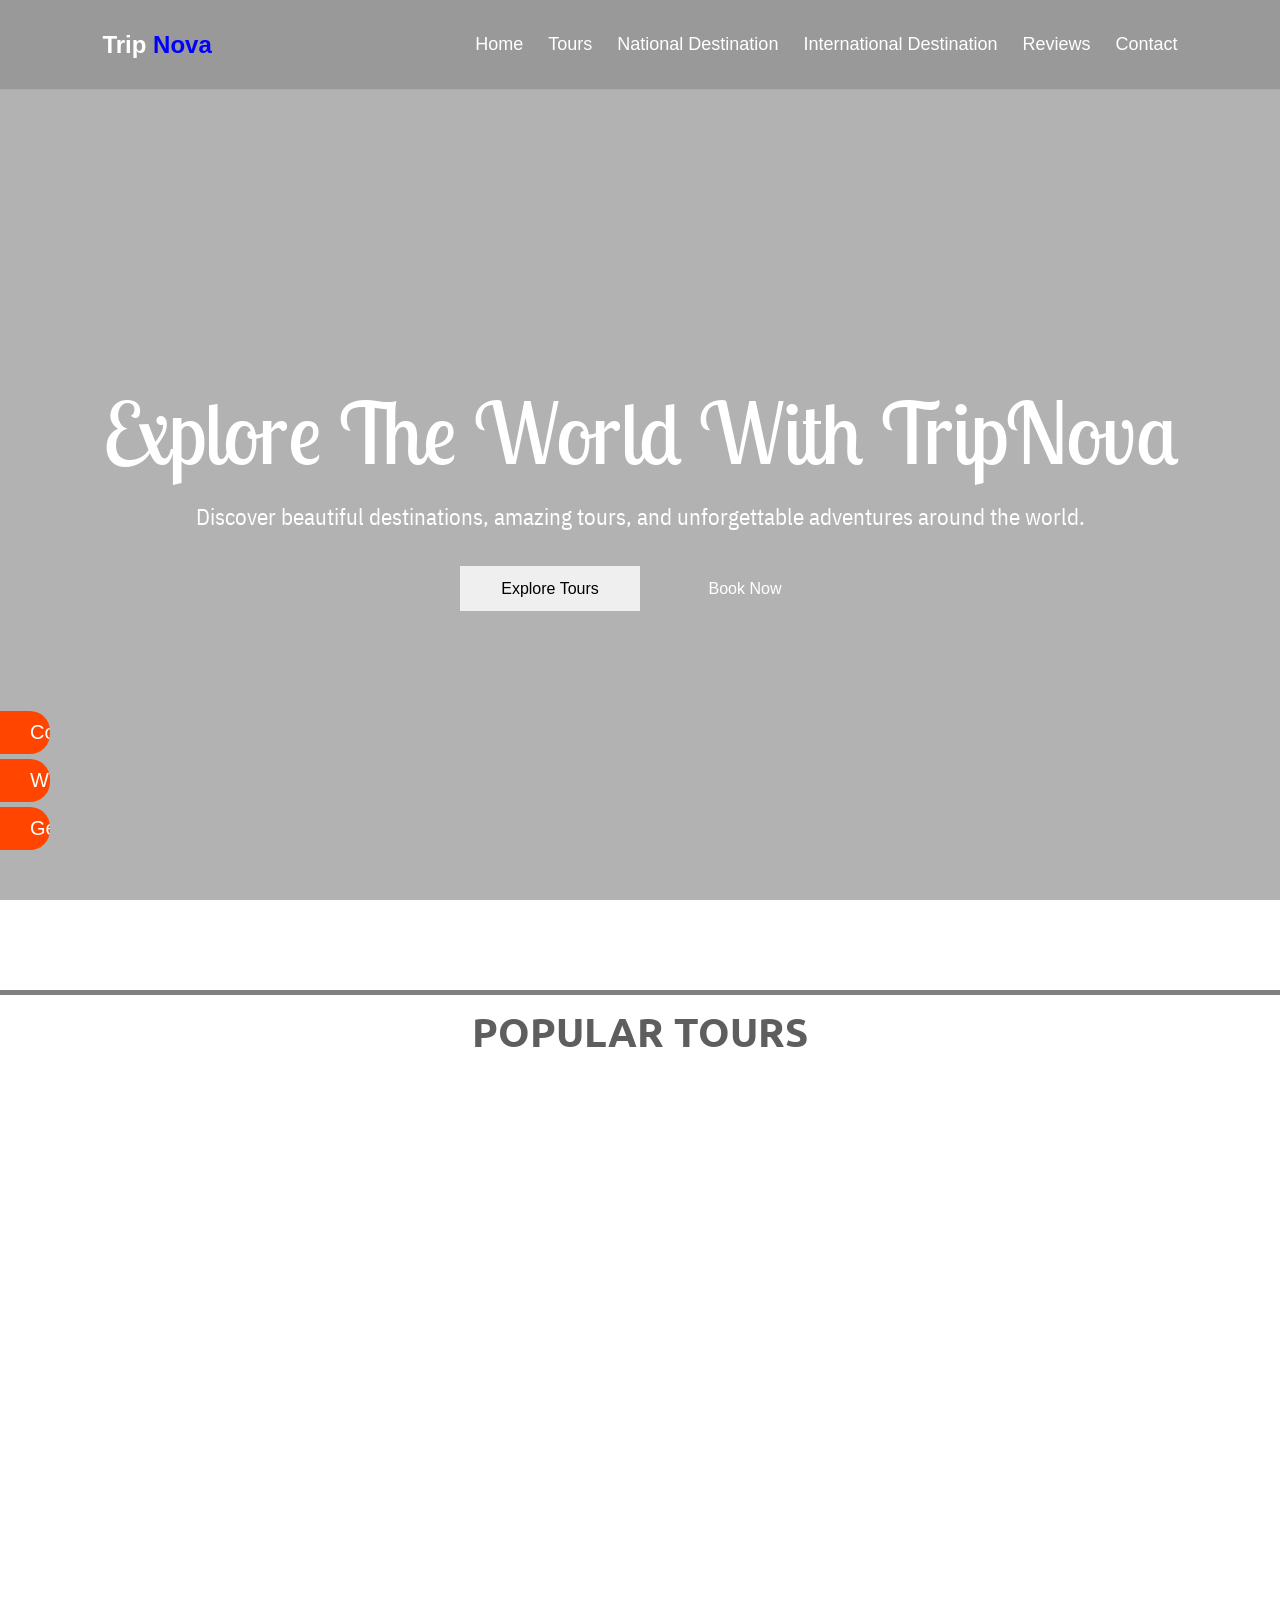
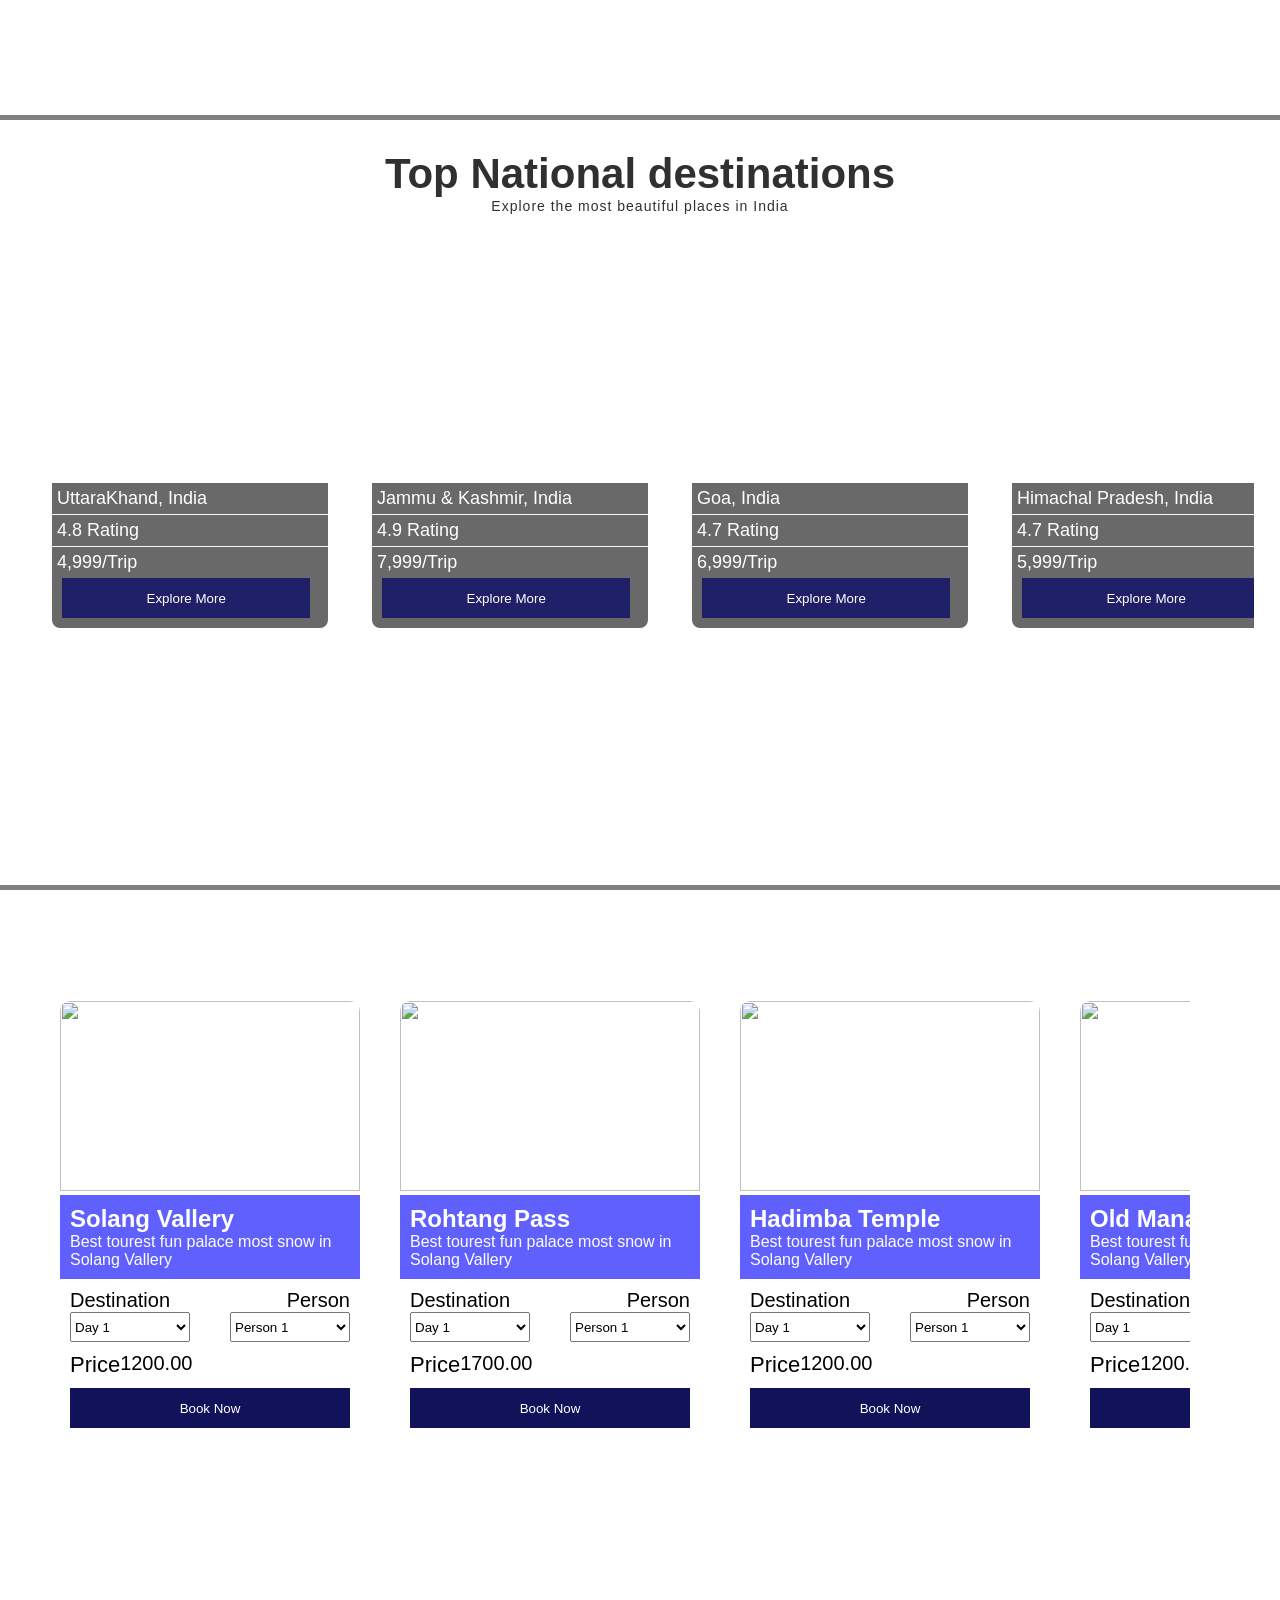
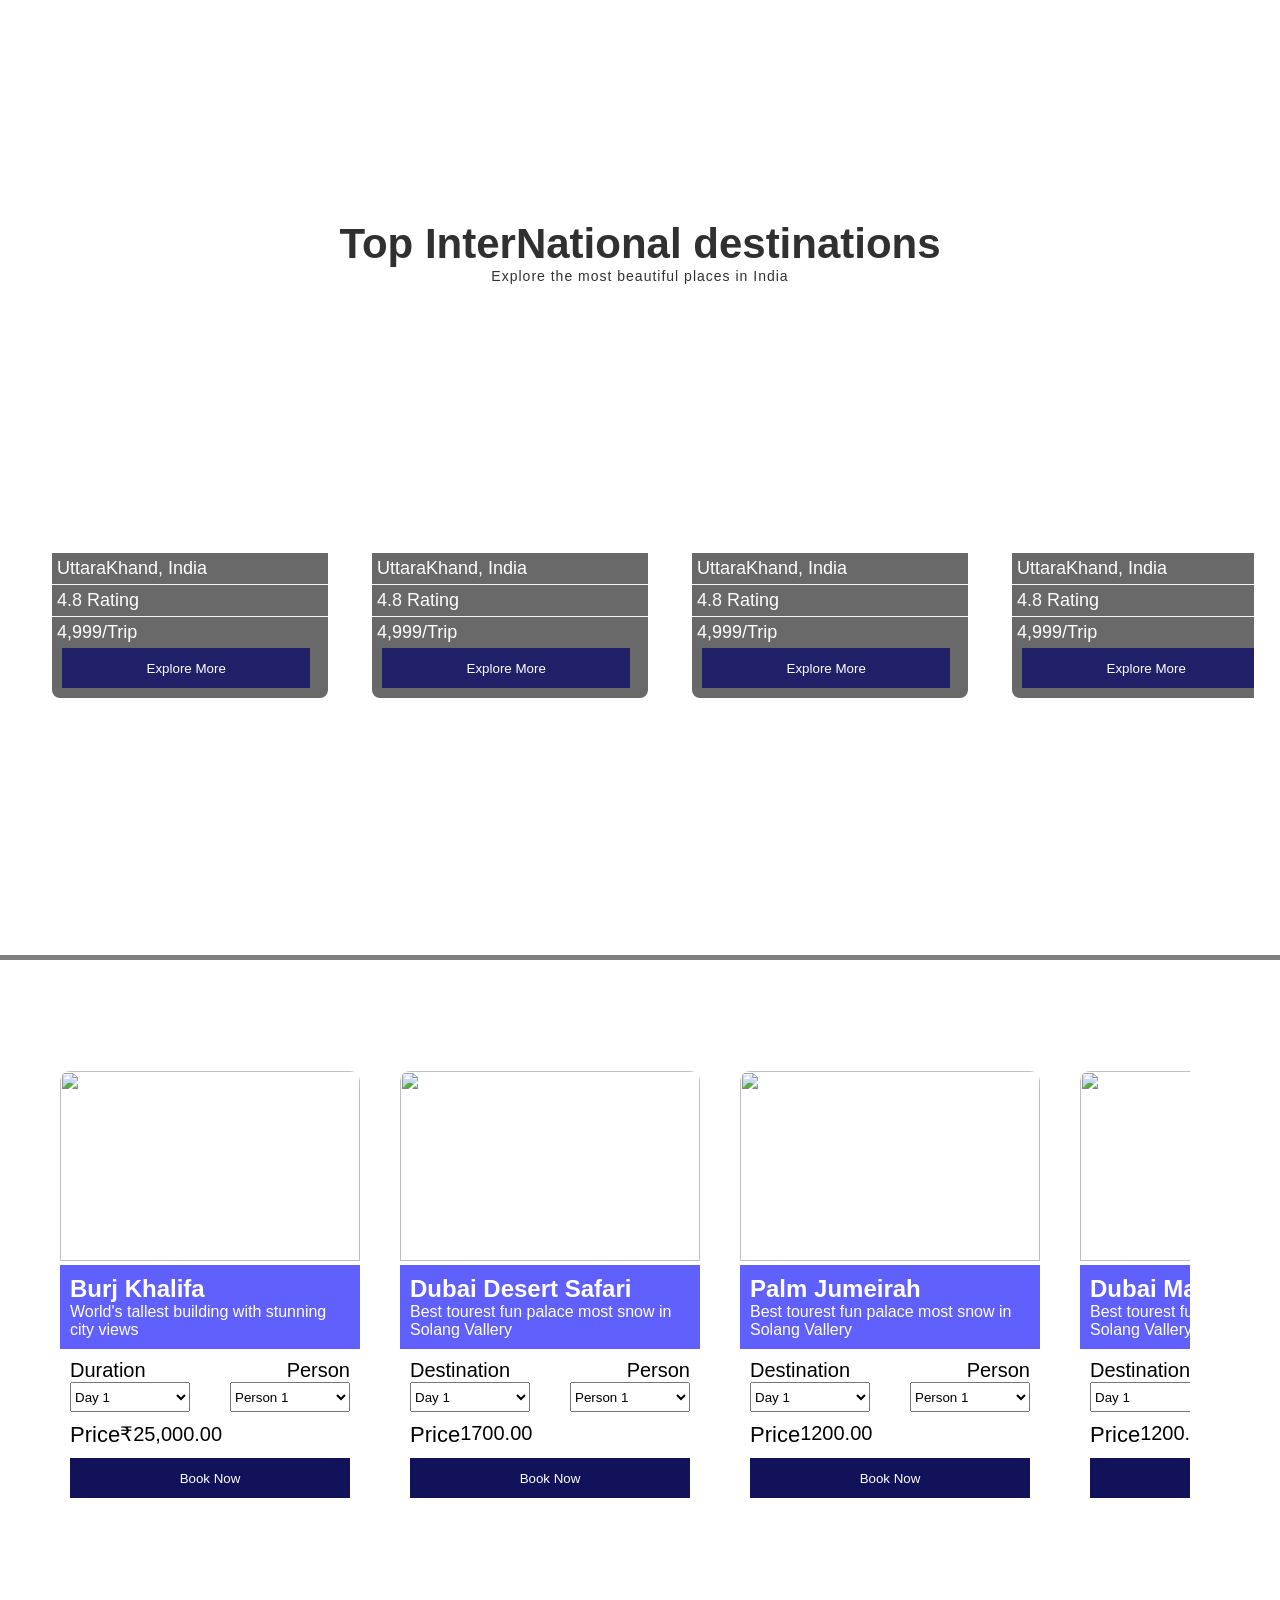
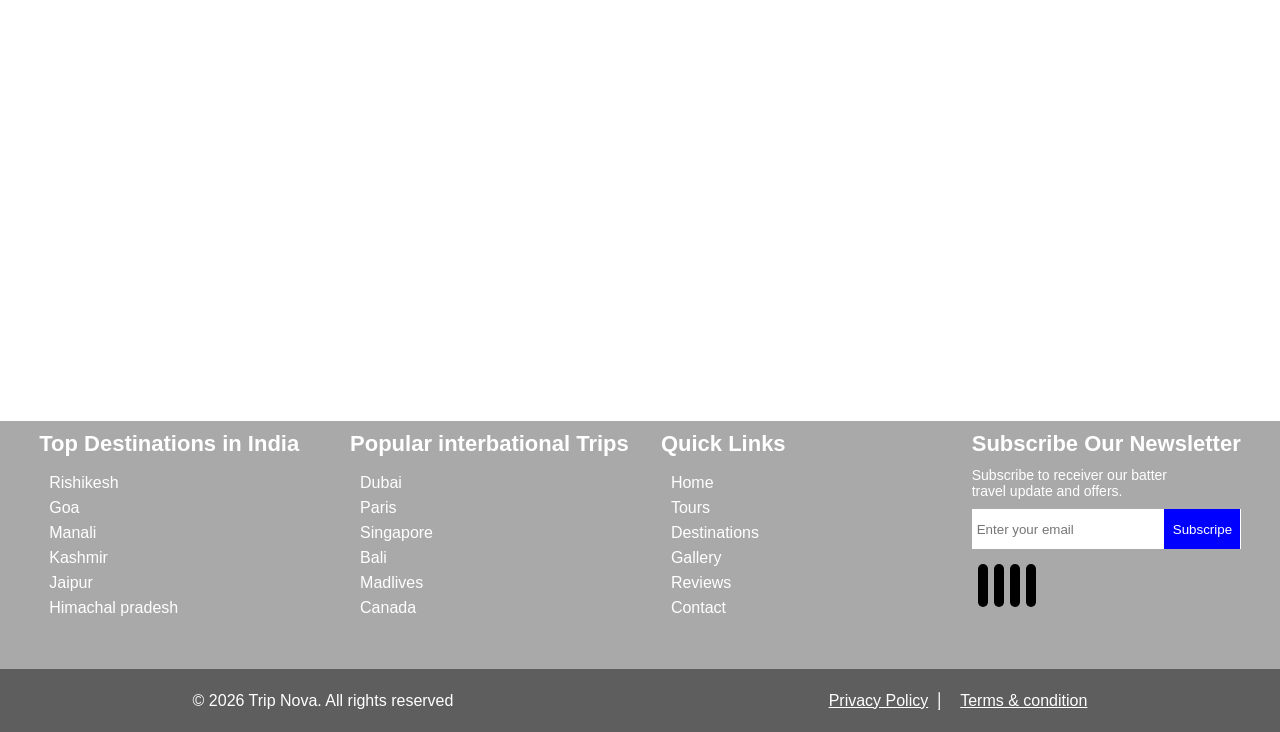
==== commit 865a59cd: "initial add deatails for destinatin in object and show in trip html page" ====
--- a/index.html
+++ b/index.html
@@ -54,7 +54,7 @@
         </p>
         <div class="btn-group">
           <a href="#"><button class="explorebtn">Explore Tours</button></a>
-          <a href="#"><button class="vediobtn">Book Now</button></a>
+          <a href="tripbook.html" target="_blank"><button class="vediobtn">Book Now</button></a>
         </div>
       </div>
     </div>
@@ -156,7 +156,7 @@
             </li>
             <li><i class="fa-solid fa-indian-rupee-sign"></i>4,999/Trip</li>
           </ul>
-          <a href="#"><button class="ExploreMorebtn">Explore More</button></a>
+          <a href="#"><button class="ExploreMorebtn" id="rishikeshbokkingBtn">Explore More</button></a>
         </div>
       </div>
       <!--Card 2-->
@@ -165,15 +165,15 @@
         <div class="card-foot">
           <ul>
             <li>
-              <i class="fa-solid fa-location-dot"></i>UttaraKhand, India
-            </li>
-            <li>
-              <i class="fa-solid fa-star" style="color: yellow"></i> 4.8
+              <i class="fa-solid fa-location-dot"></i>Jammu & Kashmir, India
+            </li>
+            <li>
+              <i class="fa-solid fa-star" style="color: yellow"></i> 4.9
               Rating
             </li>
-            <li><i class="fa-solid fa-indian-rupee-sign"></i>4,999/Trip</li>
-          </ul>
-          <a href="#"><button class="ExploreMorebtn">Explore More</button></a>
+            <li><i class="fa-solid fa-indian-rupee-sign"></i>7,999/Trip</li>
+          </ul>
+          <a href="#"><button class="ExploreMorebtn" id="kashmirBtn">Explore More</button></a>
         </div>
       </div>
 
@@ -183,15 +183,15 @@
         <div class="card-foot">
           <ul>
             <li>
-              <i class="fa-solid fa-location-dot"></i>UttaraKhand, India
-            </li>
-            <li>
-              <i class="fa-solid fa-star" style="color: yellow"></i> 4.8
+              <i class="fa-solid fa-location-dot"></i>Goa, India
+            </li>
+            <li>
+              <i class="fa-solid fa-star" style="color: yellow"></i> 4.7
               Rating
             </li>
-            <li><i class="fa-solid fa-indian-rupee-sign"></i>4,999/Trip</li>
-          </ul>
-          <a href="#"><button class="ExploreMorebtn">Explore More</button></a>
+            <li><i class="fa-solid fa-indian-rupee-sign"></i>6,999/Trip</li>
+          </ul>
+          <a href="#"><button class="ExploreMorebtn" id="GoaBtn">Explore More</button></a>
         </div>
       </div>
 
@@ -201,15 +201,15 @@
         <div class="card-foot">
           <ul>
             <li>
-              <i class="fa-solid fa-location-dot"></i>UttaraKhand, India
-            </li>
-            <li>
-              <i class="fa-solid fa-star" style="color: yellow"></i> 4.8
+              <i class="fa-solid fa-location-dot"></i>Himachal Pradesh, India
+            </li>
+            <li>
+              <i class="fa-solid fa-star" style="color: yellow"></i> 4.7
               Rating
             </li>
-            <li><i class="fa-solid fa-indian-rupee-sign"></i>4,999/Trip</li>
-          </ul>
-          <a href="#"><button class="ExploreMorebtn">Explore More</button></a>
+            <li><i class="fa-solid fa-indian-rupee-sign"></i>5,999/Trip</li>
+          </ul>
+          <a href="#"><button class="ExploreMorebtn" id="manaliBtn">Explore More</button></a>
         </div>
       </div>
     </div>
@@ -711,13 +711,6 @@
 </a>
   </div>
 </body>
-<script>
-  const menuBtn = document.querySelector(".menu-btn");
-  const navLinks = document.querySelector("nav ul");
-
-  menuBtn.addEventListener("click", () => {
-    navLinks.classList.toggle("active");
-  });
-</script>
-
+ 
+<script src="main.js"></script>
 </html>
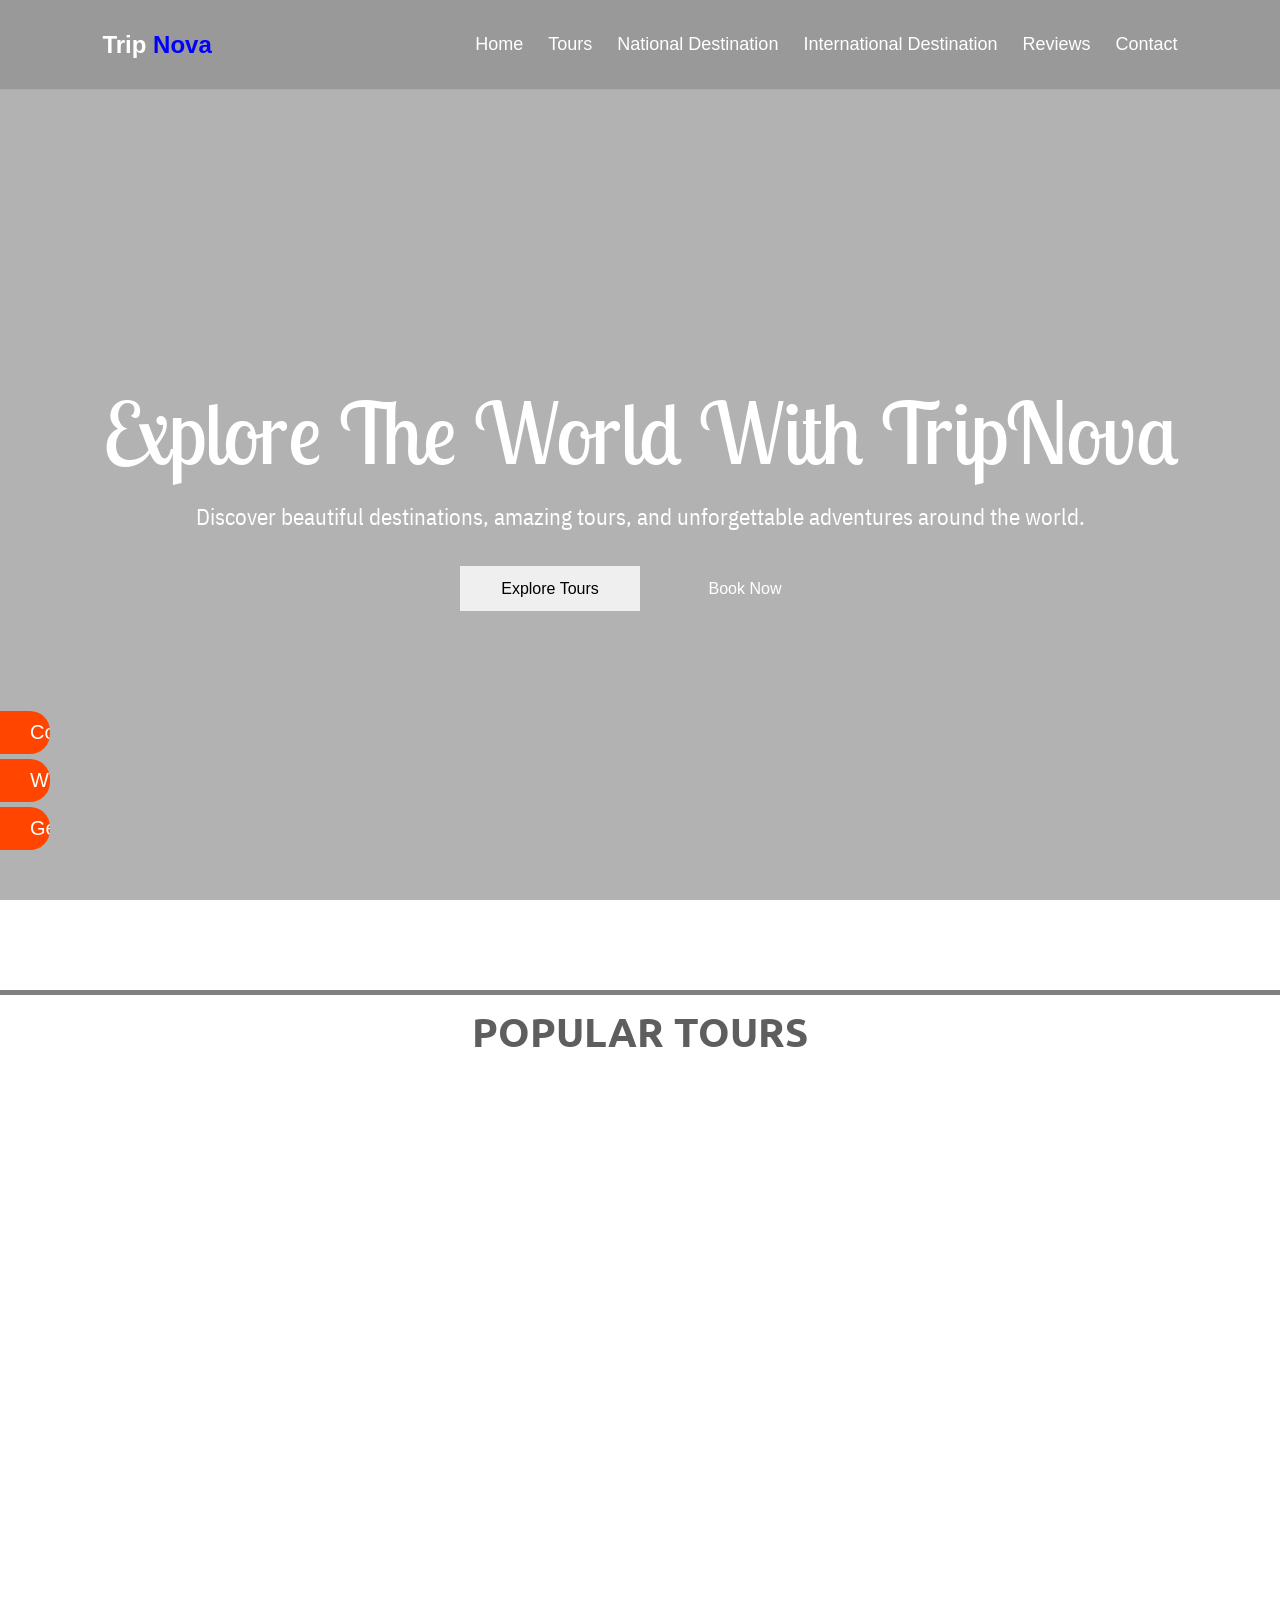
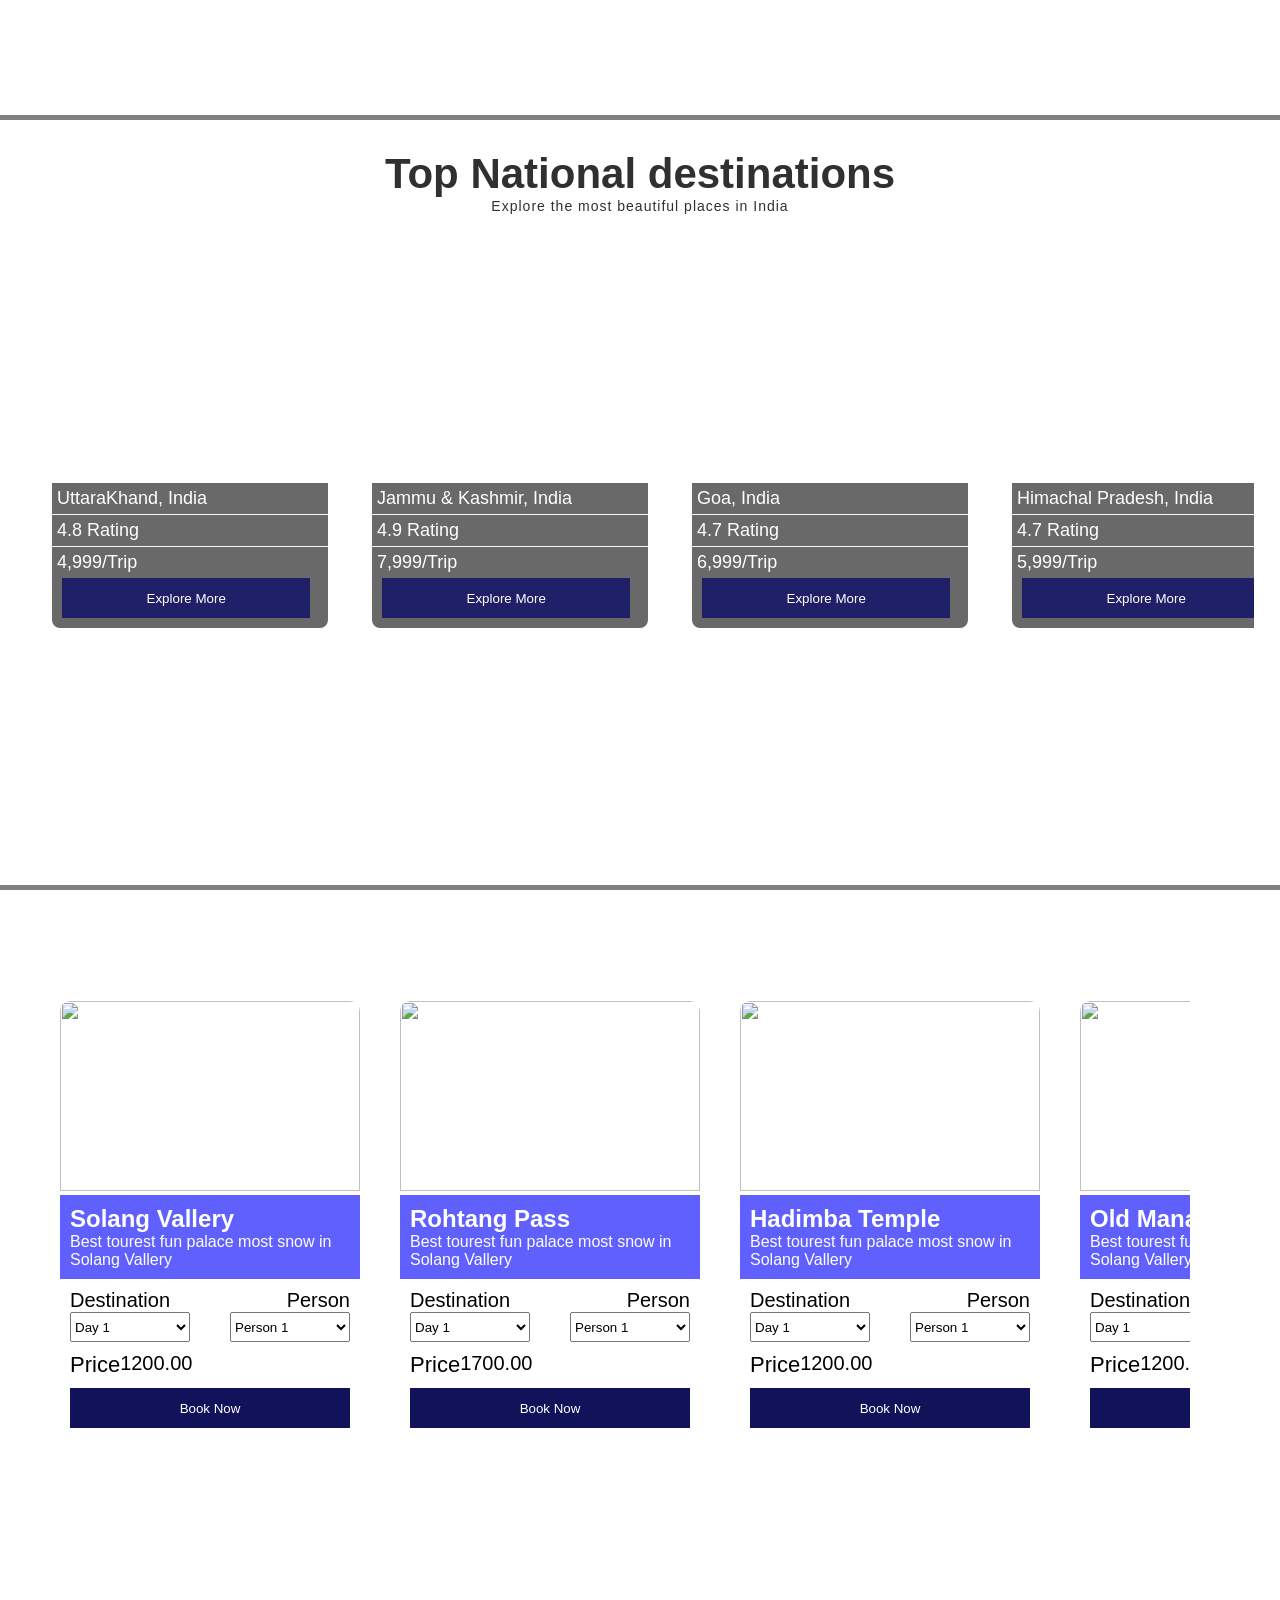
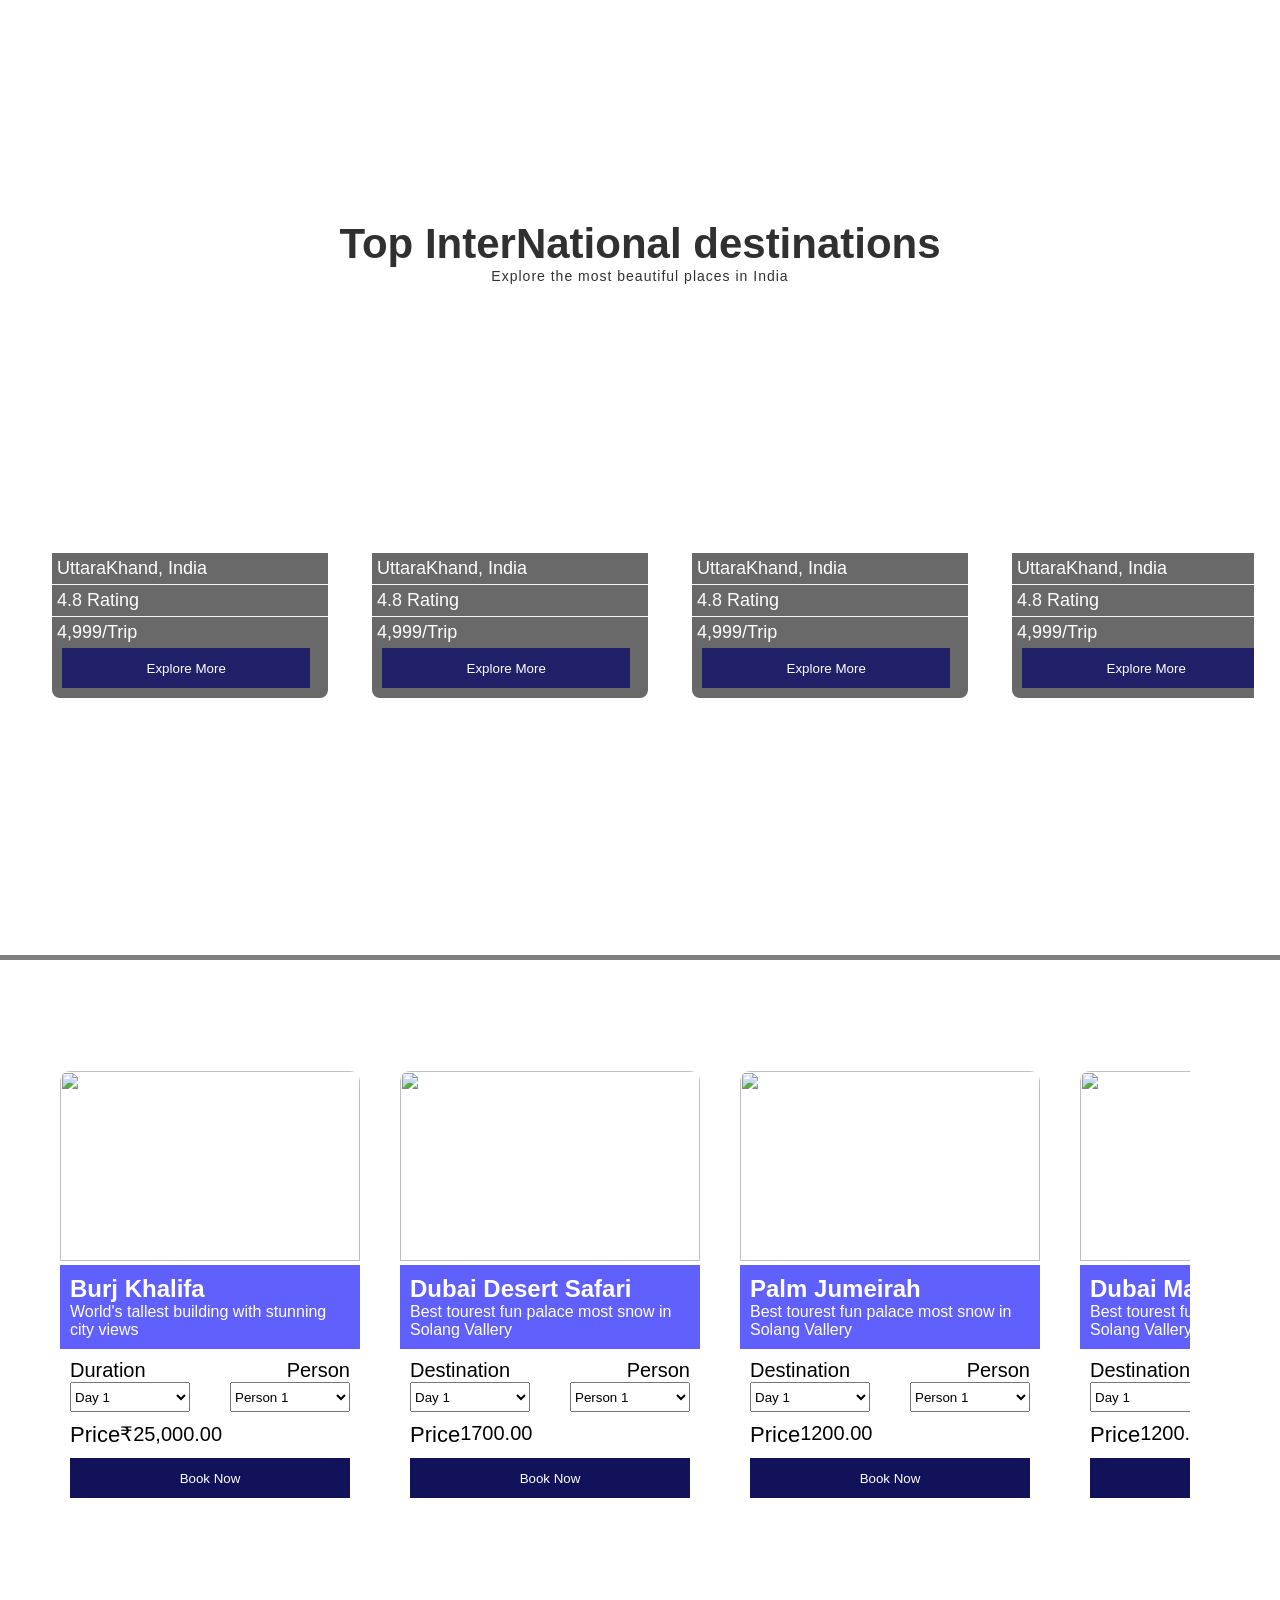
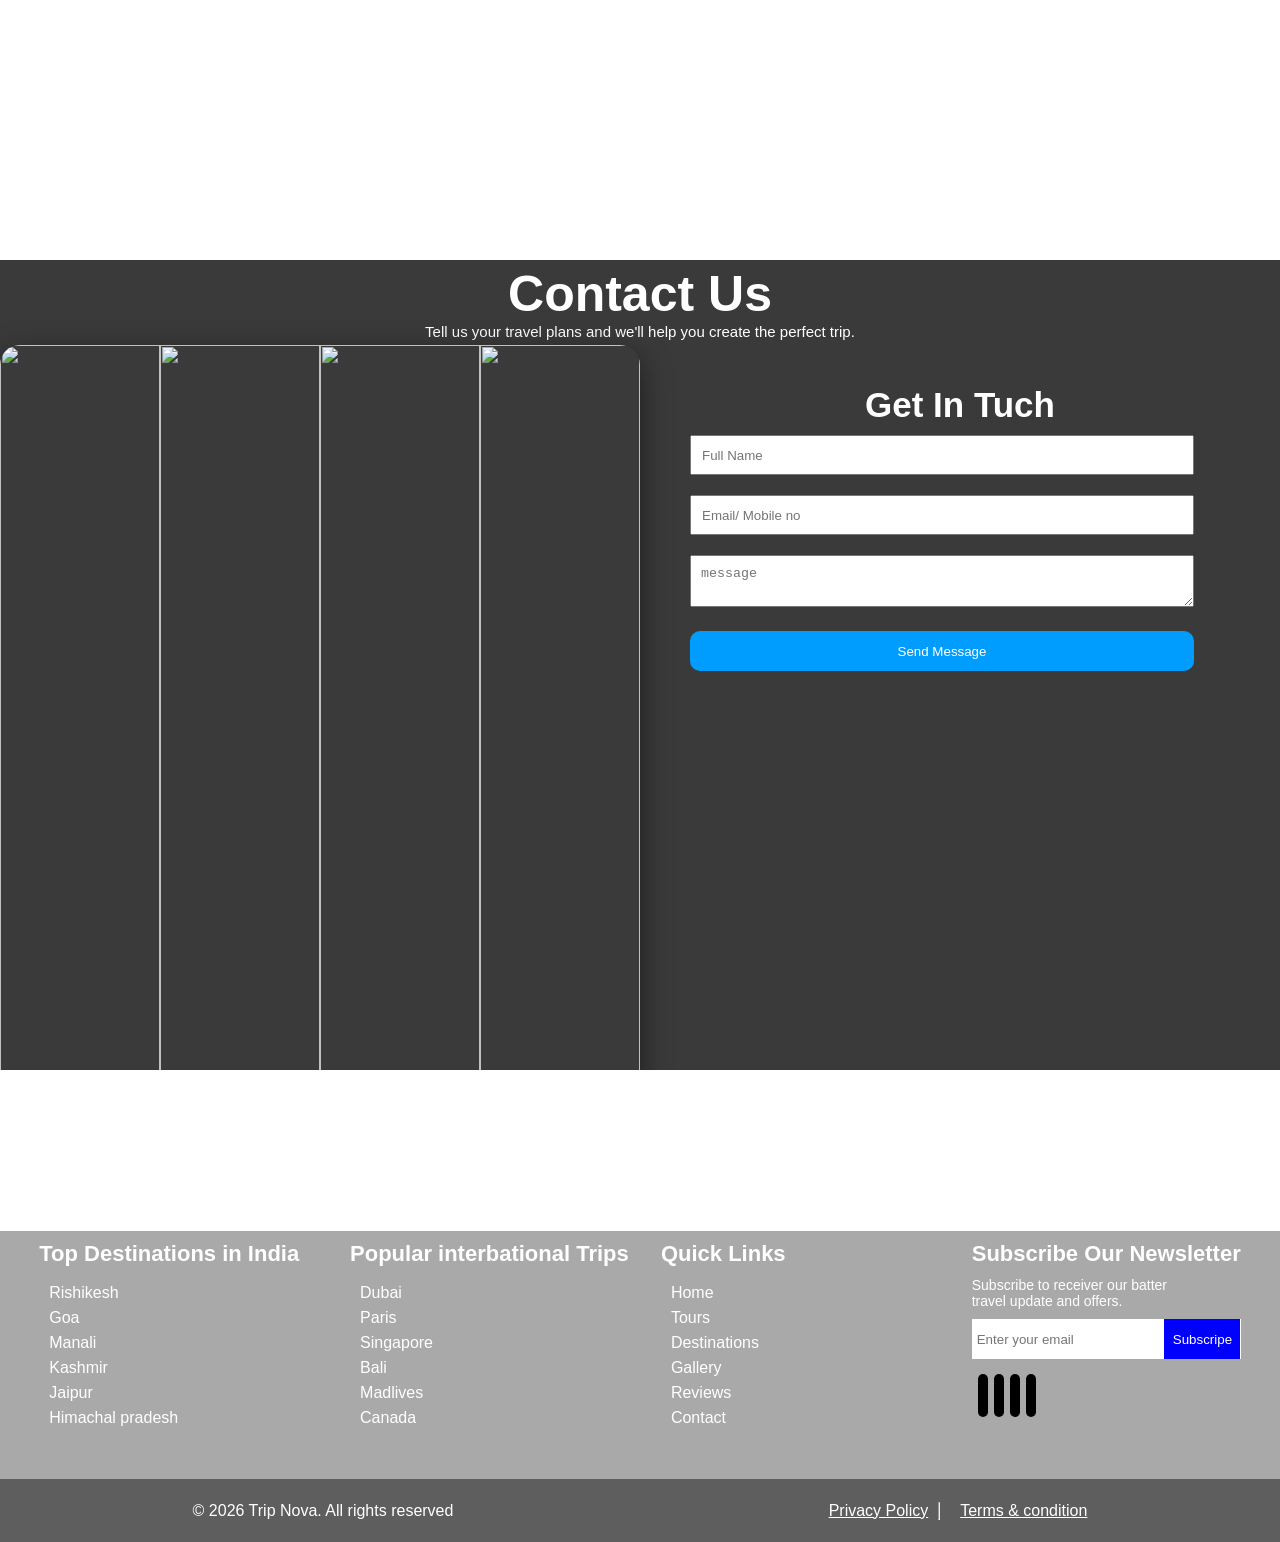
==== commit 0800e388: "initial add conatc sectio" ====
--- a/index.html
+++ b/index.html
@@ -15,35 +15,35 @@
 </head>
 
 <body>
-    <!--================================================-->
-     <!-- ---------------hero-section------------------- -->
-        <!--================================================-->
+  <!--================================================-->
+  <!-- ---------------hero-section------------------- -->
+  <!--================================================-->
 
   <section class="hero-section">
     <!-- ---nav-bar-top--- -->
-   <nav id="home">
-  <div class="logo">
-    <h1>
-      <i class="fa-solid fa-plane"></i> Trip
-      <span style="color: blue">Nova</span>
-    </h1>
-  </div>
-
-  <ul>
-
-    <li><a href="#home">Home</a></li>
-    <li><a href="#Tour">Tours</a></li>
- <li><a href="#destination">National Destination</a></li>
- <li><a href="#International"> International Destination </a></li>
-    <li><a href="#">Reviews</a></li>
-    <li><a href="#">Contact</a></li>
-
-  </ul>
-
-  <div class="menu-btn">
-    <i class="fa-solid fa-bars"></i>
-  </div>
-</nav>
+    <nav id="home">
+      <div class="logo">
+        <h1>
+          <i class="fa-solid fa-plane"></i> Trip
+          <span style="color: blue">Nova</span>
+        </h1>
+      </div>
+
+      <ul>
+
+        <li><a href="#home">Home</a></li>
+        <li><a href="#Tour">Tours</a></li>
+        <li><a href="#destination">National Destination</a></li>
+        <li><a href="#International"> International Destination </a></li>
+        <li><a href="#">Reviews</a></li>
+        <li><a href="#">Contact</a></li>
+
+      </ul>
+
+      <div class="menu-btn">
+        <i class="fa-solid fa-bars"></i>
+      </div>
+    </nav>
     <!-- ------hero-tittle---- -->
     <div class="hero-tittle">
       <div class="hero-details">
@@ -61,9 +61,9 @@
   </section>
   <div class="line"></div>
 
-    <!--================================================-->
+  <!--================================================-->
   <!-- -------Tour Card section----- -->
-     <!--================================================-->
+  <!--================================================-->
   <section class="tours-section" id="Tour">
     <h1>POPULAR TOURS</h1>
     <!--card conatiner-->
@@ -79,7 +79,7 @@
           <p>
             Experience the divine beauty of the Himalayas and sacred temples.
           </p>
-          <button>Explore More</button>
+          <a href="#"> <button>Explore More</button></a>
         </div>
       </div>
 
@@ -216,9 +216,9 @@
   </section>
   <div class="line"></div>
 
-    <!--================================================-->
+  <!--================================================-->
   <!--Manali destination section-->
-    <!--================================================-->
+  <!--================================================-->
   <section class="Manali-top-location">
     <div class="hedline">
       <h1>Best Tours of Manali</h1>
@@ -254,7 +254,7 @@
         </div>
       </div>
 
-        <!-- ---card 2---- -->
+      <!-- ---card 2---- -->
       <div class="manaili-card">
 
         <img src="https://i.pinimg.com/736x/f3/01/e7/f301e7a02cd04a9ef1b6f2e7123ea901.jpg
@@ -285,7 +285,7 @@
         </div>
       </div>
 
-        <!-- ---card 3---- -->
+      <!-- ---card 3---- -->
       <div class="manaili-card">
 
         <img src="https://i.pinimg.com/736x/b2/2d/f1/b22df119284a322e7a7562f8cbc4c50a.jpg" alt="">
@@ -315,7 +315,7 @@
         </div>
       </div>
 
-             <!-- ---card 4---- -->
+      <!-- ---card 4---- -->
       <div class="manaili-card">
 
         <img src="https://i.pinimg.com/1200x/1e/60/a3/1e60a34edcfb6a4543ab353e72b86bd1.jpg" alt="">
@@ -345,7 +345,7 @@
         </div>
       </div>
 
-                 <!-- ---card 5---- -->
+      <!-- ---card 5---- -->
       <div class="manaili-card">
 
         <img src="https://i.pinimg.com/1200x/45/e5/83/45e583fbc1d4c327576449b49bdb018b.jpg" alt="">
@@ -377,7 +377,7 @@
     </div>
   </section>
 
-    <!--================================================-->
+  <!--================================================-->
   <!------------International Destination section--------------------->
   <!--================================================-->
   <section class="destinations-section" id="destination">
@@ -461,9 +461,9 @@
     </div>
   </section>
   <div class="line"></div>
-      <!--================================================-->
+  <!--================================================-->
   <!--Manali destination section-->
-    <!--================================================-->
+  <!--================================================-->
   <section class="Manali-top-location" id="International">
     <div class="hedline">
       <h1>Explore Dubai's Top Attractions</h1>
@@ -499,7 +499,7 @@
         </div>
       </div>
 
-        <!-- ---card 2---- -->
+      <!-- ---card 2---- -->
       <div class="manaili-card">
 
         <img src="https://i.pinimg.com/736x/1c/6e/4b/1c6e4bea6f73e315d0d12cfec8400dcc.jpg
@@ -530,7 +530,7 @@
         </div>
       </div>
 
-        <!-- ---card 3---- -->
+      <!-- ---card 3---- -->
       <div class="manaili-card">
 
         <img src="https://i.pinimg.com/736x/3c/46/88/3c4688acfb5f0ac832496d7476ef6810.jpg" alt="">
@@ -560,7 +560,7 @@
         </div>
       </div>
 
-             <!-- ---card 4---- -->
+      <!-- ---card 4---- -->
       <div class="manaili-card">
 
         <img src="https://i.pinimg.com/1200x/31/b7/cf/31b7cfd94dded79fb4be1b29424e5000.jpg" alt="">
@@ -590,10 +590,10 @@
         </div>
       </div>
 
-                 <!-- ---card 5---- -->
-      <div class="manaili-card">
-
-        <img src= "https://i.pinimg.com/1200x/3e/66/21/3e6621a49d59ae1d49e86bf0f27f6085.jpg" alt="">
+      <!-- ---card 5---- -->
+      <div class="manaili-card">
+
+        <img src="https://i.pinimg.com/1200x/3e/66/21/3e6621a49d59ae1d49e86bf0f27f6085.jpg" alt="">
 
         <div class="manali-card-tittle">
           <h2>Dubai Mall & Fountain</h2>
@@ -618,6 +618,34 @@
           <h2 class="Price">Price <i class="fa-solid fa-indian-rupee-sign"></i><span id="Price">1200.00</span></h2>
           <button id="bookNowBtn">Book Now</button>
         </div>
+      </div>
+    </div>
+  </section>
+  <!-- =======================================
+  -----------Contact - Section-----------
+  ======================================= -->
+  <section class="contact-section">
+    <div class="conatc-heading">
+      <h1>Contact Us</h1>
+      <p>Tell us your travel plans and we'll help you create the perfect trip.</p>
+    </div>
+    <div class="contact-container">
+      <div class="left-side">
+        <div class="contact-slider">
+          <img src="https://i.pinimg.com/1200x/f7/e7/29/f7e72914fef0de3b5cd1bcf4298df252.jpg" alt="">
+          <img src="https://i.pinimg.com/1200x/4d/e3/52/4de352937e7ab9f26412254767f6b079.jpg" alt="">
+          <img src="https://i.pinimg.com/1200x/27/90/8e/27908e1df16216f2530124965f59cdf8.jpg" alt="">
+          <img src="https://i.pinimg.com/736x/87/03/9f/87039f2dac1e0df4502eaca5edc55355.jpg" alt="">
+        </div>
+      </div>
+      <div class="right-side">
+        <form>
+          <p style="text-align: center; font-size: 35px; color: white; font-weight: 700;">Get In Tuch</p>
+          <input type="text" placeholder="Full Name" id="usernameinput" required>
+          <input type="email number" id="userContact" placeholder="Email/ Mobile no" required>
+          <textarea placeholder="message" id="Usermsg"></textarea>
+          <button>Send Message</button>
+        </form>
       </div>
     </div>
   </section>
@@ -627,7 +655,7 @@
   <section class="footer-section">
     <div class="footer-head">
       <h1> <i class="fa-solid fa-plane-lock"></i>NovaTrip</h1>
-        <p>
+      <p>
         Lorem ipsum dolor sit amet, consectetur adipisicing vansh verma elit.
         <br />
         Sit dolorem officiis pariatur? Officiis exercitationem!
@@ -697,20 +725,21 @@
         <a href="#"> Terms & condition</a>
       </div>
   </section>
-  <div class="contact-menu"> 
-<a href="#" class="left-contact-btn">
-   <div class="contact-btn"><i class="fa-solid fa-phone"></i></i><span>Contact </span></div>
-</a>
-
-<a href="#" class="left-contact-btn">
-   <div class="contact-btn"><i class="fa-brands fa-whatsapp"></i><span>Whatsapp</span></div>
-</a>
-
-<a href="#" class="left-contact-btn">
-   <div class="contact-btn"><i class="fa-solid fa-globe"></i><span>GetQuote</span></div>
-</a>
+  <div class="contact-menu">
+    <a href="#" class="left-contact-btn">
+      <div class="contact-btn"><i class="fa-solid fa-phone"></i></i><span>Contact </span></div>
+    </a>
+
+    <a href="#" class="left-contact-btn">
+      <div class="contact-btn"><i class="fa-brands fa-whatsapp"></i><span>Whatsapp</span></div>
+    </a>
+
+    <a href="#" class="left-contact-btn">
+      <div class="contact-btn"><i class="fa-solid fa-globe"></i><span>GetQuote</span></div>
+    </a>
   </div>
 </body>
- 
+
 <script src="main.js"></script>
+
 </html>
--- a/style.css
+++ b/style.css
@@ -388,6 +388,10 @@
   color: white;
   background-color: rgba(7, 7, 104, 0.74);
 }
+.card-foot button:hover{
+  background-color: rgb(6, 6, 80);
+  cursor: pointer;
+}
 .international-card:nth-child(1) {
   background: url("https://i.pinimg.com/1200x/65/03/d7/6503d7a41d906f52f99e609dafc32d49.jpg");
   background-repeat: no-repeat;
@@ -504,6 +508,138 @@
   width: 100%;
   height: 40px;
 }
+/* =============================================
+-------------contact -section----------------
+============================================= */
+.contact-section{
+  height: 90vh;
+  width: 100%;
+  overflow: hidden;
+
+  background: url("https://i.pinimg.com/1200x/aa/ea/bb/aaeabb001980e3cb8c52af0fe8d5af9e.jpg");
+  background-repeat: no-repeat;
+  background-position: center;
+  background-size: cover;
+}
+.conatc-heading{
+  padding: 5px;
+  width: 100%;
+  height: auto;
+  text-align: center;
+  color: white;
+  background-color: rgba(0, 0, 0, 0.774);
+}
+.conatc-heading h1{
+  font-size: 50px;
+}
+.conatc-heading p{
+  font-size: 15px;
+}
+.contact-container{
+  width: 100%;
+  height: 100%;
+  background-color: rgba(0, 0, 0, 0.774);
+  display: flex;
+  justify-content: center;
+}
+ 
+
+.left-side{
+width:50%;
+height:100%;
+display:flex;
+align-items:center;
+justify-content:center;
+}
+
+
+ 
+
+.contact-slider{
+
+width:100%;
+height:100%;
+overflow:hidden;
+border-radius:20px;
+
+box-shadow:0 10px 30px rgba(0,0,0,0.5);
+
+}
+.contact-slider{
+
+display:flex;
+width:400%;
+height:100%;
+
+animation:slider 16s infinite;
+
+}
+.contact-slider img{
+
+width:100%;
+height:100%;
+object-fit:cover;
+
+}
+
+
+/* ANIMATION */
+
+@keyframes slider{
+
+0%{
+transform:translateX(0);
+}
+
+25%{
+transform:translateX(-100%);
+}
+
+50%{
+transform:translateX(-200%);
+}
+
+75%{
+transform:translateX(-300%);
+}
+
+100%{
+transform:translateX(0);
+}
+
+}
+.right-side{
+  width: 50%;
+  height: 100%;
+ 
+}
+.right-side form{
+  width: 100%;
+  height: 100%;
+  padding: 40px;
+}
+.right-side form input{
+  width: 90%;
+  height: 40px;
+  margin: 10px;
+  padding: 10px;
+}
+.right-side form textarea{
+  width: 90%;
+  margin: 10px;
+  padding: 10px;
+}
+.right-side form button{
+  width: 90%;
+  height: 40px;
+  margin: 10px;
+  cursor: pointer;
+  border: none;
+  background-color: rgb(0, 157, 255);
+  color: white;
+
+  border-radius: 10px;
+}
 /* ================================================
 -----------------Footer sections-----------------
 ================================================ */
@@ -825,4 +961,4 @@
 .contact-btn:hover{
   width: 160px;
   gap: 10px;
-} +} 
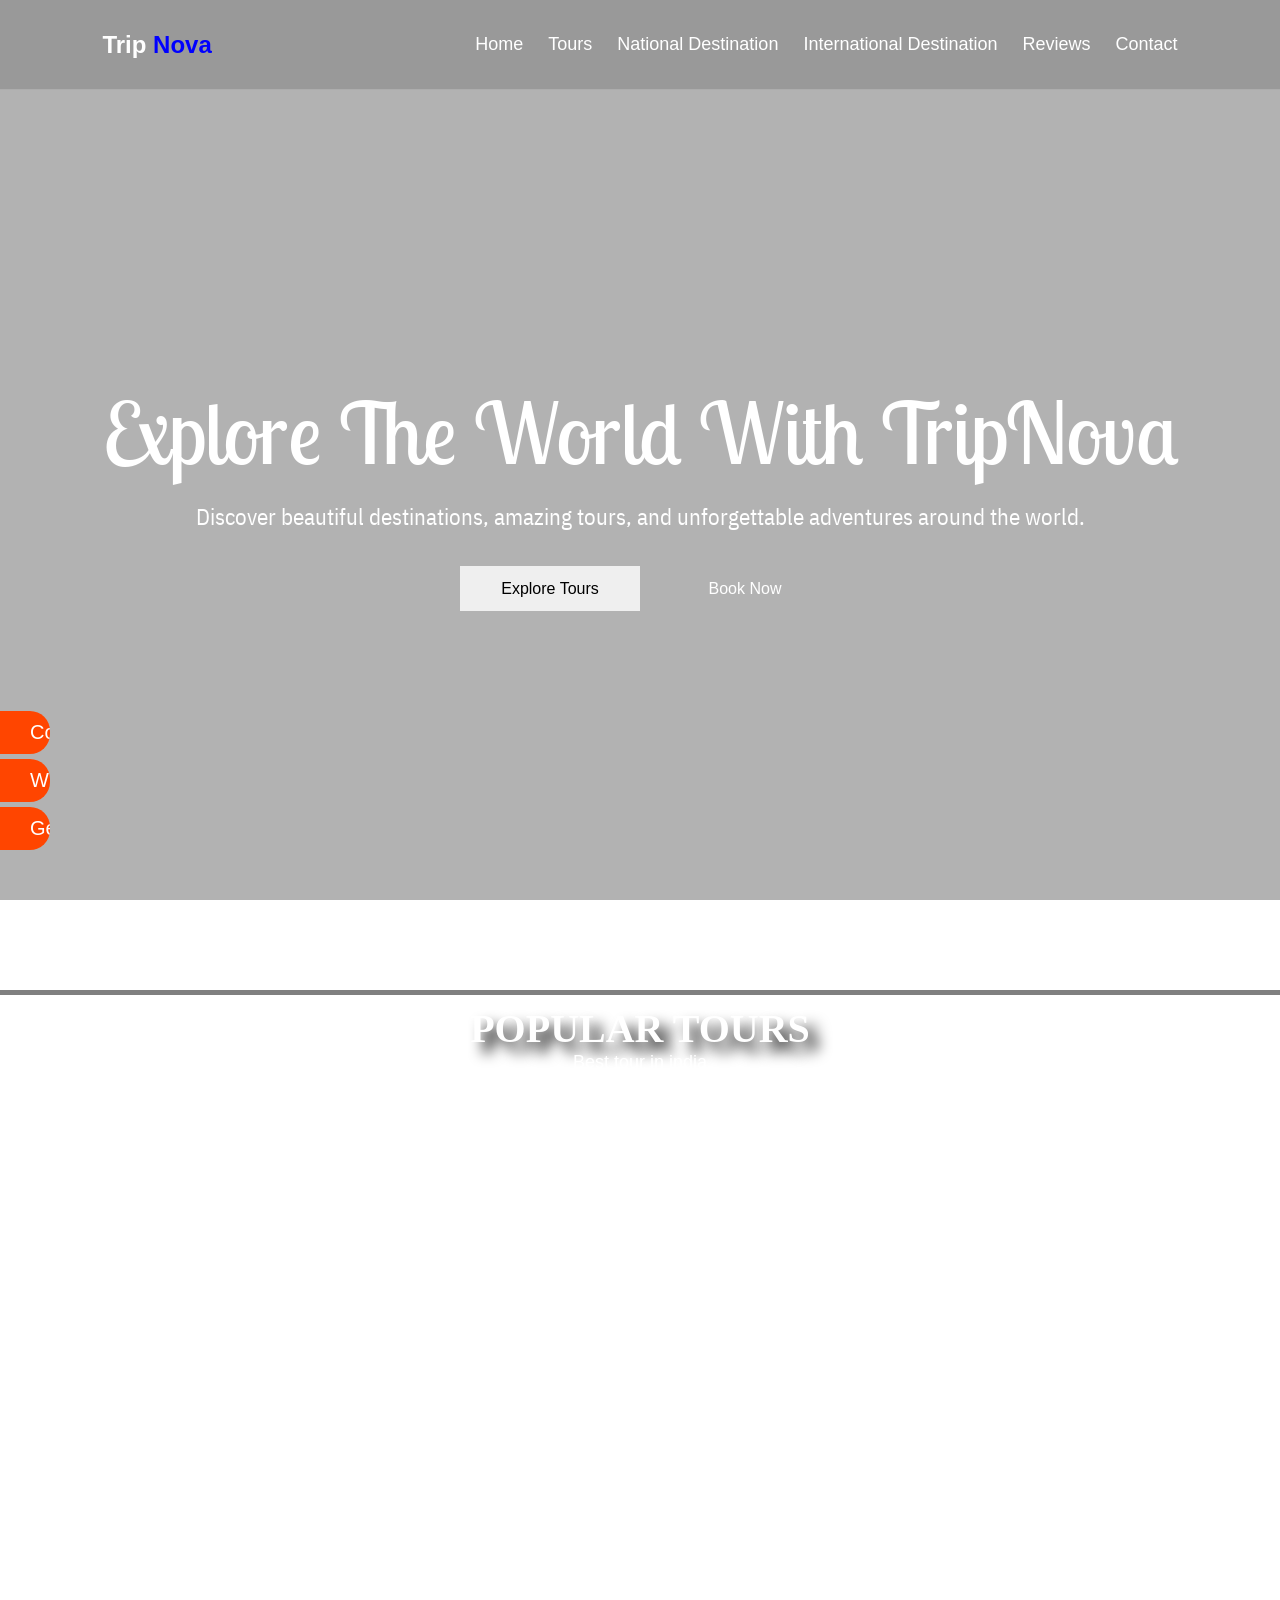
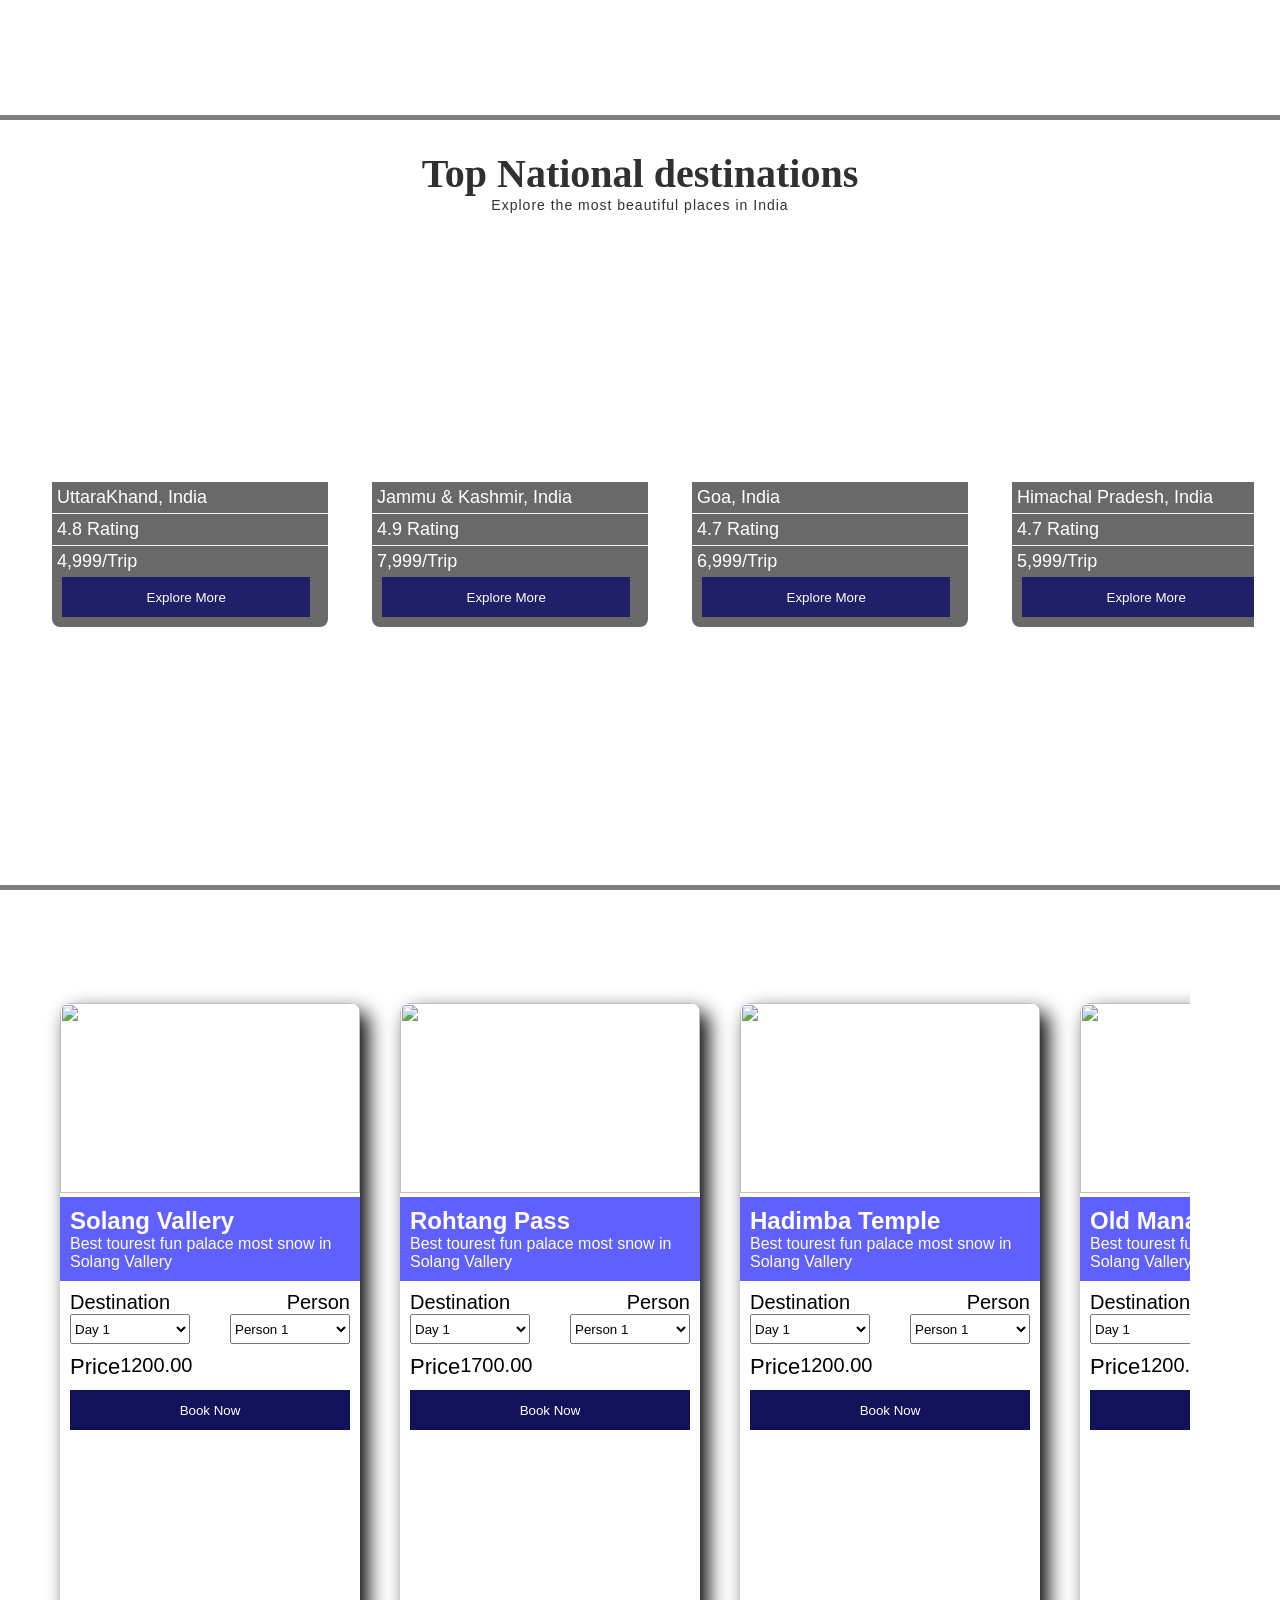
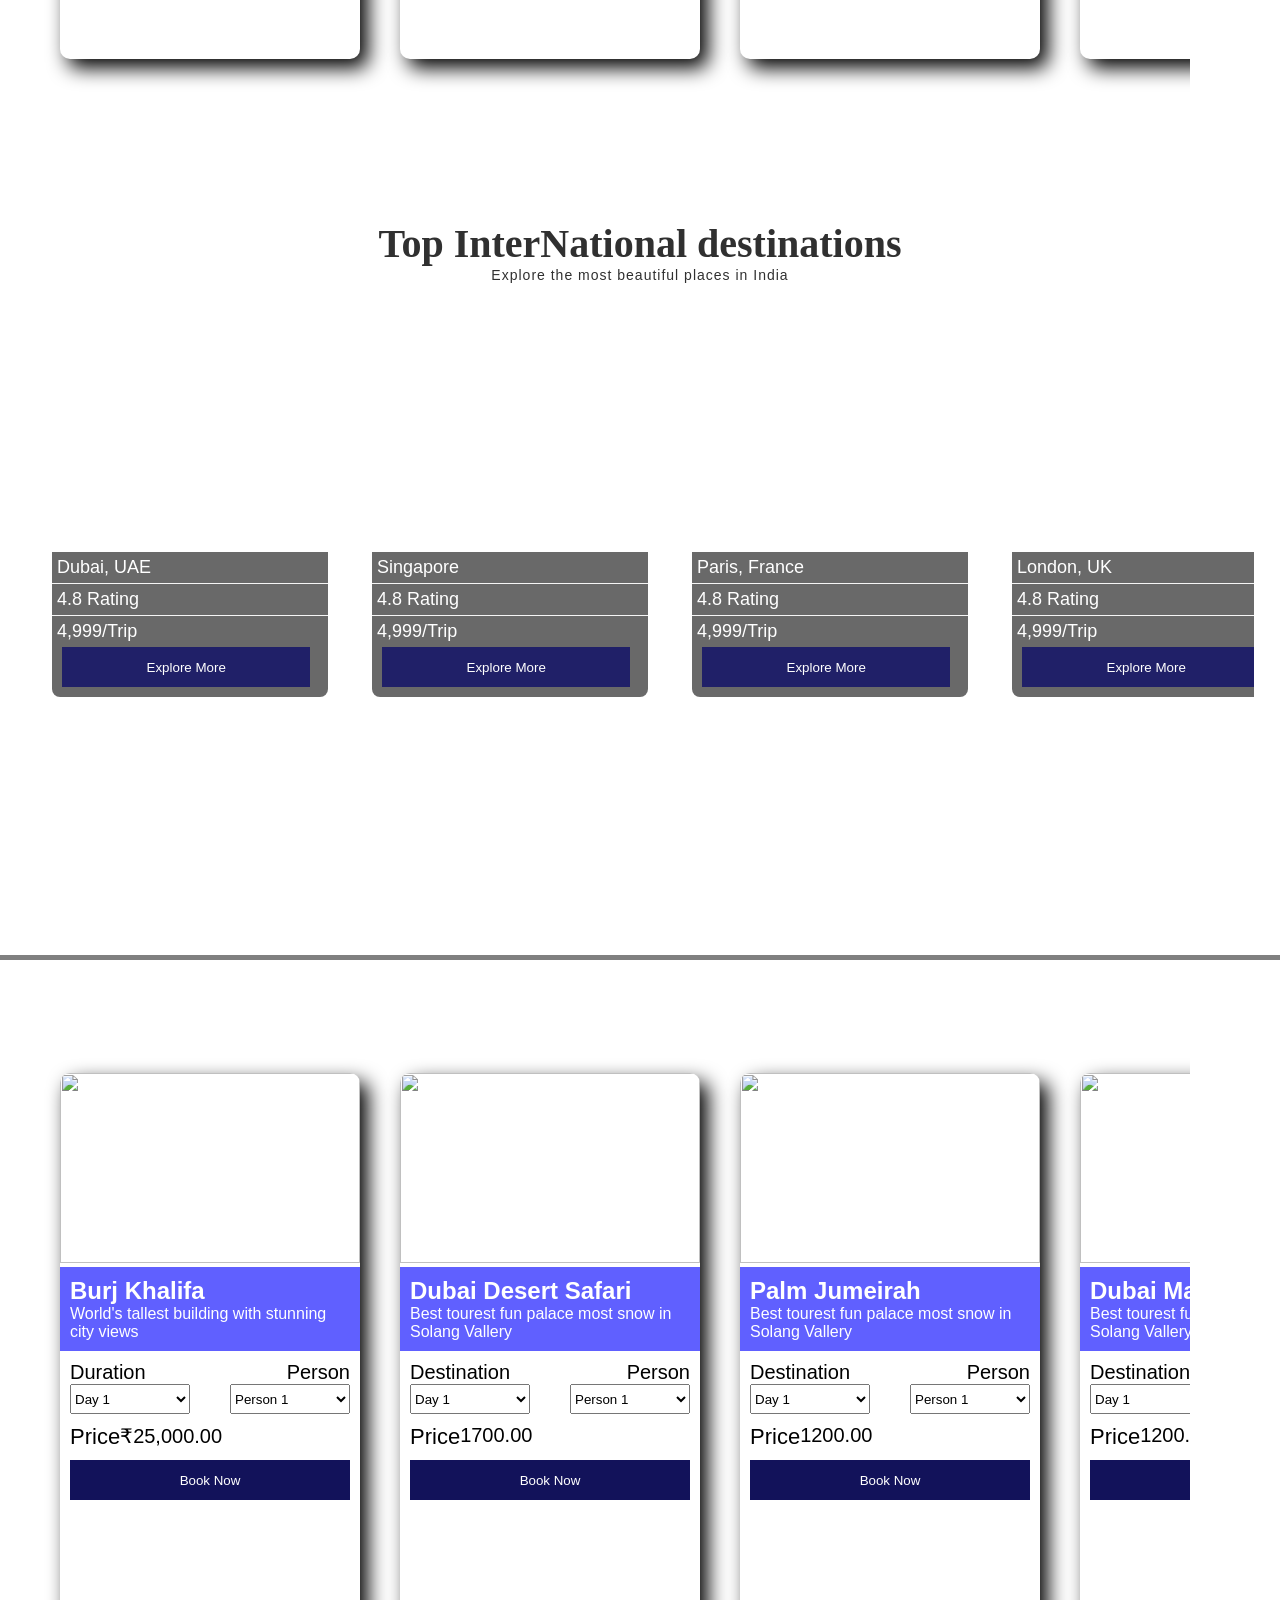
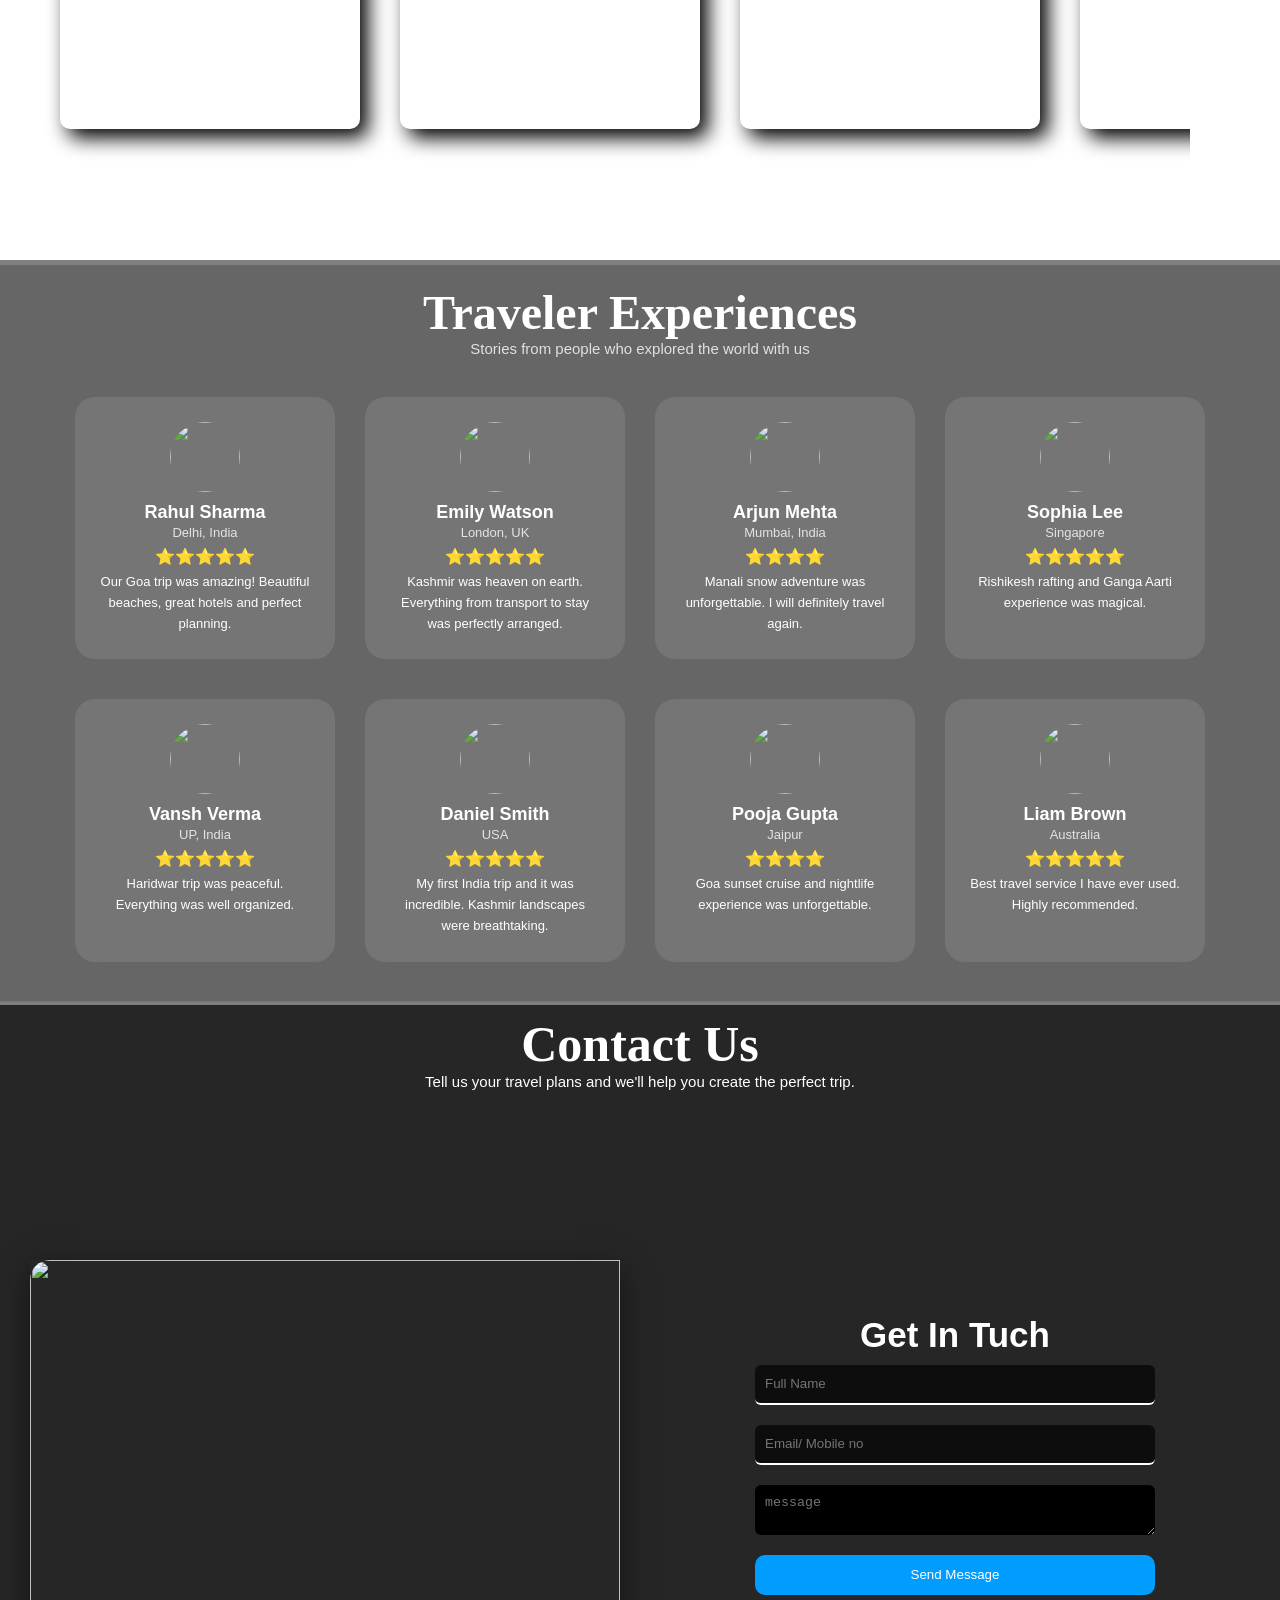
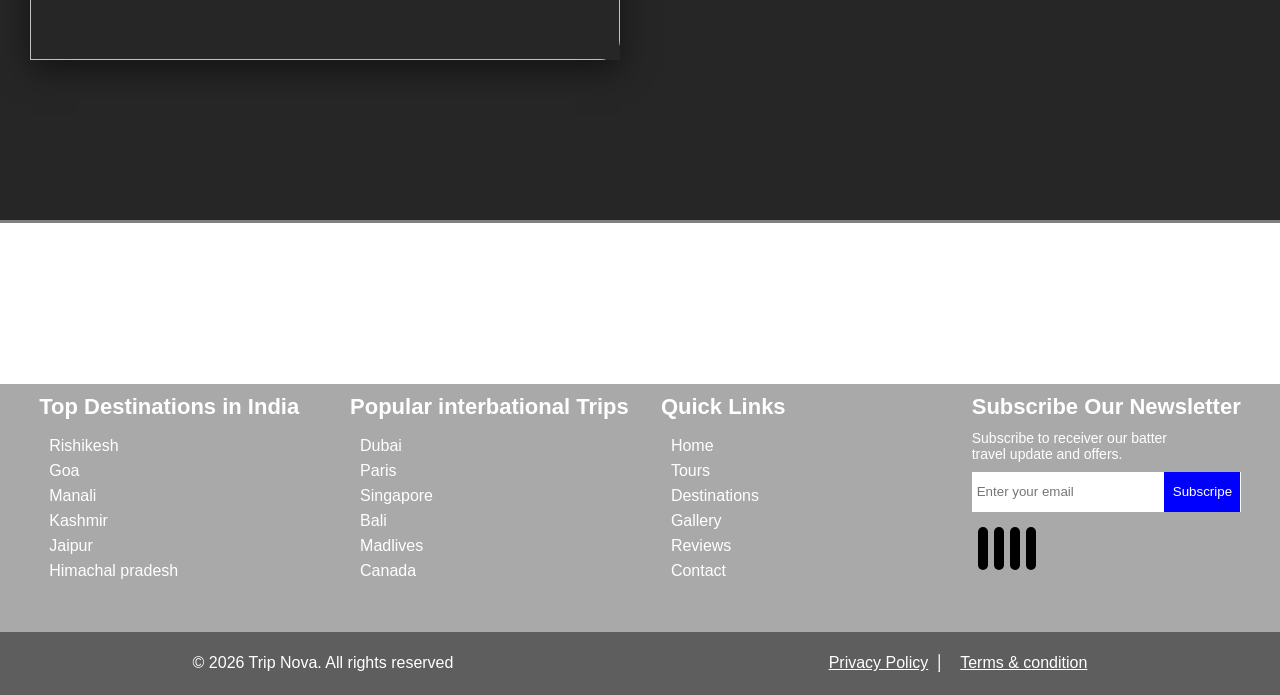
==== commit 61ff0f02: "initial add riview section & update responsive layout" ====
--- a/index.html
+++ b/index.html
@@ -19,9 +19,9 @@
   <!-- ---------------hero-section------------------- -->
   <!--================================================-->
 
-  <section class="hero-section">
+  <section class="hero-section" id="home">
     <!-- ---nav-bar-top--- -->
-    <nav id="home">
+    <nav  >
       <div class="logo">
         <h1>
           <i class="fa-solid fa-plane"></i> Trip
@@ -35,8 +35,8 @@
         <li><a href="#Tour">Tours</a></li>
         <li><a href="#destination">National Destination</a></li>
         <li><a href="#International"> International Destination </a></li>
-        <li><a href="#">Reviews</a></li>
-        <li><a href="#">Contact</a></li>
+        <li><a href="#Reviews">Reviews</a></li>
+        <li><a href="#Contact">Contact</a></li>
 
       </ul>
 
@@ -66,6 +66,7 @@
   <!--================================================-->
   <section class="tours-section" id="Tour">
     <h1>POPULAR TOURS</h1>
+    <p>Best tour in india</p>
     <!--card conatiner-->
     <div class="card-container">
       <!--card 1-->
@@ -394,7 +395,7 @@
         <div class="card-foot">
           <ul>
             <li>
-              <i class="fa-solid fa-location-dot"></i>UttaraKhand, India
+              <i class="fa-solid fa-location-dot"></i>Dubai, UAE
             </li>
             <li>
               <i class="fa-solid fa-star" style="color: yellow"></i> 4.8
@@ -411,7 +412,7 @@
         <div class="card-foot">
           <ul>
             <li>
-              <i class="fa-solid fa-location-dot"></i>UttaraKhand, India
+              <i class="fa-solid fa-location-dot"></i>Singapore
             </li>
             <li>
               <i class="fa-solid fa-star" style="color: yellow"></i> 4.8
@@ -429,7 +430,7 @@
         <div class="card-foot">
           <ul>
             <li>
-              <i class="fa-solid fa-location-dot"></i>UttaraKhand, India
+              <i class="fa-solid fa-location-dot"></i>Paris, France
             </li>
             <li>
               <i class="fa-solid fa-star" style="color: yellow"></i> 4.8
@@ -447,7 +448,7 @@
         <div class="card-foot">
           <ul>
             <li>
-              <i class="fa-solid fa-location-dot"></i>UttaraKhand, India
+              <i class="fa-solid fa-location-dot"></i>London, UK
             </li>
             <li>
               <i class="fa-solid fa-star" style="color: yellow"></i> 4.8
@@ -621,10 +622,97 @@
       </div>
     </div>
   </section>
+
+  <!-- =======================================
+  -----------Riview - Section-----------
+  ======================================= -->
+<section class="review-section" id="Reviews">
+
+  <div class="review-heading">
+    <h1>Traveler Experiences</h1>
+    <p>Stories from people who explored the world with us</p>
+  </div>
+
+  <!-- Row 1 -->
+  <div class="review-row">
+
+    <div class="review-card">
+      <img src="https://i.pinimg.com/1200x/09/04/88/090488cd968fc9b2f36565c891ff3602.jpg">
+      <h3>Rahul Sharma</h3>
+      <span>Delhi, India</span>
+      <div class="stars">⭐⭐⭐⭐⭐</div>
+      <p>Our Goa trip was amazing! Beautiful beaches, great hotels and perfect planning.</p>
+    </div>
+
+    <div class="review-card">
+      <img src="https://i.pinimg.com/1200x/23/52/85/235285e3f1c120a360d580b595b29e52.jpg">
+      <h3>Emily Watson</h3>
+      <span>London, UK</span>
+      <div class="stars">⭐⭐⭐⭐⭐</div>
+      <p>Kashmir was heaven on earth. Everything from transport to stay was perfectly arranged.</p>
+    </div>
+
+    <div class="review-card">
+      <img src="https://i.pinimg.com/736x/e8/80/53/e8805322d813b930a9ef4b88d94b085a.jpg">
+      <h3>Arjun Mehta</h3>
+      <span>Mumbai, India</span>
+      <div class="stars">⭐⭐⭐⭐</div>
+      <p>Manali snow adventure was unforgettable. I will definitely travel again.</p>
+    </div>
+
+    <div class="review-card">
+      <img src="https://i.pinimg.com/1200x/57/be/84/57be849433fc4628a2b82122fd2284d8.jpg">
+      <h3>Sophia Lee</h3>
+      <span>Singapore</span>
+      <div class="stars">⭐⭐⭐⭐⭐</div>
+      <p>Rishikesh rafting and Ganga Aarti experience was magical.</p>
+    </div>
+
+  </div>
+
+
+  <!-- Row 2 -->
+  <div class="review-row">
+
+    <div class="review-card">
+      <img src="https://i.pinimg.com/736x/98/0f/8e/980f8edaae405546073f9a735058a7df.jpg">
+      <h3>Vansh Verma</h3>
+      <span>UP, India</span>
+      <div class="stars">⭐⭐⭐⭐⭐</div>
+      <p>Haridwar trip was peaceful. Everything was well organized.</p>
+    </div>
+
+    <div class="review-card">
+      <img src="https://i.pinimg.com/1200x/f0/6b/a9/f06ba9c3db0e627f8597de0e4a35fea9.jpg">
+      <h3>Daniel Smith</h3>
+      <span>USA</span>
+      <div class="stars">⭐⭐⭐⭐⭐</div>
+      <p>My first India trip and it was incredible. Kashmir landscapes were breathtaking.</p>
+    </div>
+
+    <div class="review-card">
+      <img src="https://i.pinimg.com/1200x/6c/62/a5/6c62a5293cc2b54d5d785bdf227fcd48.jpg">
+      <h3>Pooja Gupta</h3>
+      <span>Jaipur</span>
+      <div class="stars">⭐⭐⭐⭐</div>
+      <p>Goa sunset cruise and nightlife experience was unforgettable.</p>
+    </div>
+
+    <div class="review-card">
+      <img src="https://i.pinimg.com/736x/39/20/21/39202174545c29bfbdb0bb981ed6e766.jpg">
+      <h3>Liam Brown</h3>
+      <span>Australia</span>
+      <div class="stars">⭐⭐⭐⭐⭐</div>
+      <p>Best travel service I have ever used. Highly recommended.</p>
+    </div>
+
+  </div>
+
+</section>
   <!-- =======================================
   -----------Contact - Section-----------
   ======================================= -->
-  <section class="contact-section">
+  <section class="contact-section" id="Contact">
     <div class="conatc-heading">
       <h1>Contact Us</h1>
       <p>Tell us your travel plans and we'll help you create the perfect trip.</p>
@@ -726,11 +814,11 @@
       </div>
   </section>
   <div class="contact-menu">
-    <a href="#" class="left-contact-btn">
+    <a href="tel:+919876543210" class="left-contact-btn">
       <div class="contact-btn"><i class="fa-solid fa-phone"></i></i><span>Contact </span></div>
     </a>
 
-    <a href="#" class="left-contact-btn">
+    <a href="https://wa.me/919368549887" class="left-contact-btn">
       <div class="contact-btn"><i class="fa-brands fa-whatsapp"></i><span>Whatsapp</span></div>
     </a>
 
--- a/style.css
+++ b/style.css
@@ -184,10 +184,11 @@
   z-index: -1;
 }
 .tours-section h1 {
-  color: rgb(94, 94, 94);
+  color: white;
+  text-shadow: 10px 10px 14px rgb(0, 0, 0);
   margin-top: 10px;
   font-size: 40px;
-  font-family: "Ubuntu";
+  font-family: "Lobster Two Static";
   text-align: center;
 }
 .card-container {
@@ -296,9 +297,12 @@
 }
 
 .destination-header h2 {
-  font-size: 42px;
-  font-weight: 600;
+  color: white;
+  font-size: 40px;
+  font-family:"Dancing Script", cursive;
+  font-weight: 900;
   color: rgb(48, 48, 48);
+ 
 }
 
 .destination-header p {
@@ -447,6 +451,7 @@
   margin-left: 50px;
   font-size: 40px;
   color: white;
+  font-family:"Dancing Script", cursive;
 }
 .manali-card-container {
   padding: 10px;
@@ -466,6 +471,7 @@
   min-width: 300px;
   border-radius: 10px;
   overflow: hidden;
+ box-shadow: 8px 9px 20px black;
 }
 .manaili-card img {
   width: 100%;
@@ -479,7 +485,7 @@
 .manali-card-details {
   background-color: white;
   padding: 10px;
-  padding-bottom: 15px;
+  padding-bottom: 35px;
 }
 .manali-card-details span {
   display: flex;
@@ -508,137 +514,321 @@
   width: 100%;
   height: 40px;
 }
+
+/* ================================================================================
+-------------------------------riview-section----------------------------------
+================================================================================= */
+
+.review-section{
+  border-top: 5px solid gray;
+ padding: 20px;
+  background:
+  linear-gradient(rgba(0,0,0,0.6),rgba(0,0,0,0.6)),
+  url("https://i.pinimg.com/1200x/f1/8a/41/f18a415b4ec110e784e302eefe7d8d25.jpg");
+  background-size:cover;
+  background-position:center;
+}
+
+.review-heading{
+  text-align:center;
+  color:white;
+ margin-bottom: 20px;
+}
+
+.review-heading h1{
+  font-size:48px;
+  font-family: "Dancing Script", cursive;
+}
+
+.review-heading p{
+  font-size:15px;
+  opacity:0.8;
+}
+
+/* scroll row */
+
+.review-row{
+  display:flex;
+  justify-content: center;
+  gap:30px;
+  overflow-x:auto;
+  padding:20px 40px;
+  scroll-behavior:smooth;
+}
+
+.review-row::-webkit-scrollbar{
+  display:none;
+}
+
+/* cards */
+
+.review-card{
+  min-width:260px;
+  max-width:260px;
+  padding:25px;
+  border-radius:20px;
+
+  background:rgba(255,255,255,0.1);
+  backdrop-filter:blur(10px);
+
+  color:white;
+  text-align:center;
+
+  transition:0.3s;
+}
+
+.review-card:hover{
+  transform:translateY(-10px);
+}
+
+/* image */
+
+.review-card img{
+  width:70px;
+  height:70px;
+  border-radius:50%;
+  object-fit:cover;
+  margin-bottom:10px;
+}
+
+/* name */
+
+.review-card h3{
+  font-size:18px;
+}
+
+/* location */
+
+.review-card span{
+  font-size:13px;
+  opacity:0.8;
+}
+
+/* stars */
+
+.stars{
+  color:gold;
+  margin:6px 0;
+}
+
+/* text */
+
+.review-card p{
+  font-size:13px;
+  line-height:1.6;
+}
+
+/* responsive */
+
+@media(max-width:768px){
+
+.review-heading h1{
+  font-size:32px;
+}
+
+.review-row{
+  padding:20px;
+}
+
+.review-card{
+  min-width:220px;
+}
+
+}
 /* =============================================
 -------------contact -section----------------
 ============================================= */
+
 .contact-section{
-  height: 90vh;
-  width: 100%;
-  overflow: hidden;
-
-  background: url("https://i.pinimg.com/1200x/aa/ea/bb/aaeabb001980e3cb8c52af0fe8d5af9e.jpg");
-  background-repeat: no-repeat;
-  background-position: center;
-  background-size: cover;
-}
+  min-height:90vh;
+  width:100%;
+  overflow:hidden;
+
+  background:url("https://i.pinimg.com/1200x/cf/da/47/cfda47ff676eacb750a1f84c870fdc10.jpg");
+  background-repeat:no-repeat;
+  background-position:center;
+  background-size:cover;
+
+  border-top:3px solid gray;
+  border-bottom:3px solid gray;
+}
+
+/* heading */
+
 .conatc-heading{
-  padding: 5px;
-  width: 100%;
-  height: auto;
-  text-align: center;
-  color: white;
-  background-color: rgba(0, 0, 0, 0.774);
-}
+  padding:10px;
+  width:100%;
+  text-align:center;
+  color:white;
+  background-color:rgba(0,0,0,0.85);
+}
+
 .conatc-heading h1{
-  font-size: 50px;
-}
+  font-size:50px;
+  font-family:"Dancing Script", cursive;
+}
+
 .conatc-heading p{
-  font-size: 15px;
-}
+  font-size:15px;
+}
+
+/* container */
+
 .contact-container{
-  width: 100%;
-  height: 100%;
-  background-color: rgba(0, 0, 0, 0.774);
-  display: flex;
-  justify-content: center;
-}
- 
+  width:100%;
+  min-height:80vh;
+  background-color:rgba(0,0,0,0.85);
+
+  display:flex;
+  justify-content:center;
+  align-items:center;
+  gap:40px;
+
+  padding:30px;
+}
+
+/* left side */
 
 .left-side{
-width:50%;
-height:100%;
-display:flex;
-align-items:center;
-justify-content:center;
-}
-
-
- 
+  width:50%;
+  display:flex;
+  align-items:center;
+  justify-content:center;
+}
 
 .contact-slider{
-
-width:100%;
-height:100%;
-overflow:hidden;
-border-radius:20px;
-
-box-shadow:0 10px 30px rgba(0,0,0,0.5);
-
-}
+  width:100%;
+  height:400px;
+  position:relative;
+  overflow:hidden;
+  box-shadow:0 10px 30px rgba(0,0,0,0.5);
+}
+
+.contact-slider img{
+  position:absolute;
+  width:100%;
+  height:100%;
+  object-fit:cover;
+
+  border-top-left-radius:20px;
+  border-bottom-right-radius:20px;
+
+  opacity:0;
+  transition:opacity 1s ease;
+}
+
+.contact-slider img.active{
+  opacity:1;
+}
+
+.contact-slider:hover{
+  box-shadow:9px 5px 35px rgba(128,128,128,0.3);
+}
+
+/* right side */
+
+.right-side{
+  width:50%;
+}
+
+.right-side form{
+  width:100%;
+  padding:20px;
+  display:flex;
+  flex-direction:column;
+  align-items:center;
+}
+
+/* inputs */
+
+.right-side form input{
+  width:100%;
+  max-width:400px;
+  height:40px;
+  margin:10px 0;
+  padding:10px;
+  border:none;
+  border-radius:6px;
+  color: white;
+  border-bottom: 2px solid white;
+    background-color: rgba(0, 0, 0, 0.664);
+}
+
+.right-side form textarea{
+  width:100%;
+  max-width:400px;
+  margin:10px 0;
+  padding:10px;
+  color: white;
+  background-color: black;
+    border-bottom: 2px solid white;
+  border:none;
+  border-radius:6px;
+}
+
+.right-side form button{
+  width:100%;
+  max-width:400px;
+  height:40px;
+  margin:10px 0;
+  cursor:pointer;
+  border:none;
+
+  background-color:rgb(0,157,255);
+  color:white;
+  border-radius:10px;
+
+  transition:0.3s;
+}
+
+.right-side form button:hover{
+  background-color:rgb(0,120,200);
+}
+
+/* =====================================
+Responsive
+===================================== */
+
+@media (max-width:900px){
+
+.contact-container{
+  flex-direction:column;
+}
+
+.left-side{
+  width:100%;
+}
+
+.right-side{
+  width:100%;
+}
+
 .contact-slider{
-
-display:flex;
-width:400%;
-height:100%;
-
-animation:slider 16s infinite;
-
-}
-.contact-slider img{
-
-width:100%;
-height:100%;
-object-fit:cover;
-
-}
-
-
-/* ANIMATION */
-
-@keyframes slider{
-
-0%{
-transform:translateX(0);
-}
-
-25%{
-transform:translateX(-100%);
-}
-
-50%{
-transform:translateX(-200%);
-}
-
-75%{
-transform:translateX(-300%);
-}
-
-100%{
-transform:translateX(0);
-}
-
-}
-.right-side{
-  width: 50%;
-  height: 100%;
- 
-}
-.right-side form{
-  width: 100%;
-  height: 100%;
-  padding: 40px;
-}
-.right-side form input{
-  width: 90%;
-  height: 40px;
-  margin: 10px;
-  padding: 10px;
-}
-.right-side form textarea{
-  width: 90%;
-  margin: 10px;
-  padding: 10px;
-}
-.right-side form button{
-  width: 90%;
-  height: 40px;
-  margin: 10px;
-  cursor: pointer;
-  border: none;
-  background-color: rgb(0, 157, 255);
-  color: white;
-
-  border-radius: 10px;
+  height:300px;
+}
+
+.conatc-heading h1{
+  font-size:36px;
+}
+
+}
+
+/* small mobile */
+
+@media (max-width:500px){
+
+.contact-slider{
+  height:250px;
+}
+
+.conatc-heading h1{
+  font-size:28px;
+}
+
+.conatc-heading p{
+  font-size:13px;
+}
+
 }
 /* ================================================
 -----------------Footer sections-----------------
@@ -781,6 +971,9 @@
 ================================================ */
 
 @media (max-width: 900px) {
+  .hero-section{
+    height: 70vh;
+  }
   .hero-tittle h1 {
     font-size: 35px;
   }
@@ -793,7 +986,11 @@
 /* ================================================
 -----------------Mobile responsive desgin-----------------
 ================================================ */
-
+.tours-section p{
+  color: white;
+  text-align: center;
+  font-size: 18px;
+}
 @media (max-width: 700px) {
   .menu-btn {
     display: block;
@@ -826,7 +1023,14 @@
   .hero-tittle p {
     font-size: 13px;
   }
-
+.tours-section h1{
+  font-size: 26px;
+  font-family: "Dancing Script";
+}
+.tours-section p{
+  font-size: 14px;
+  margin-bottom: 30px;
+}
   .explorebtn {
     width: 130px;
     height: 40px;
